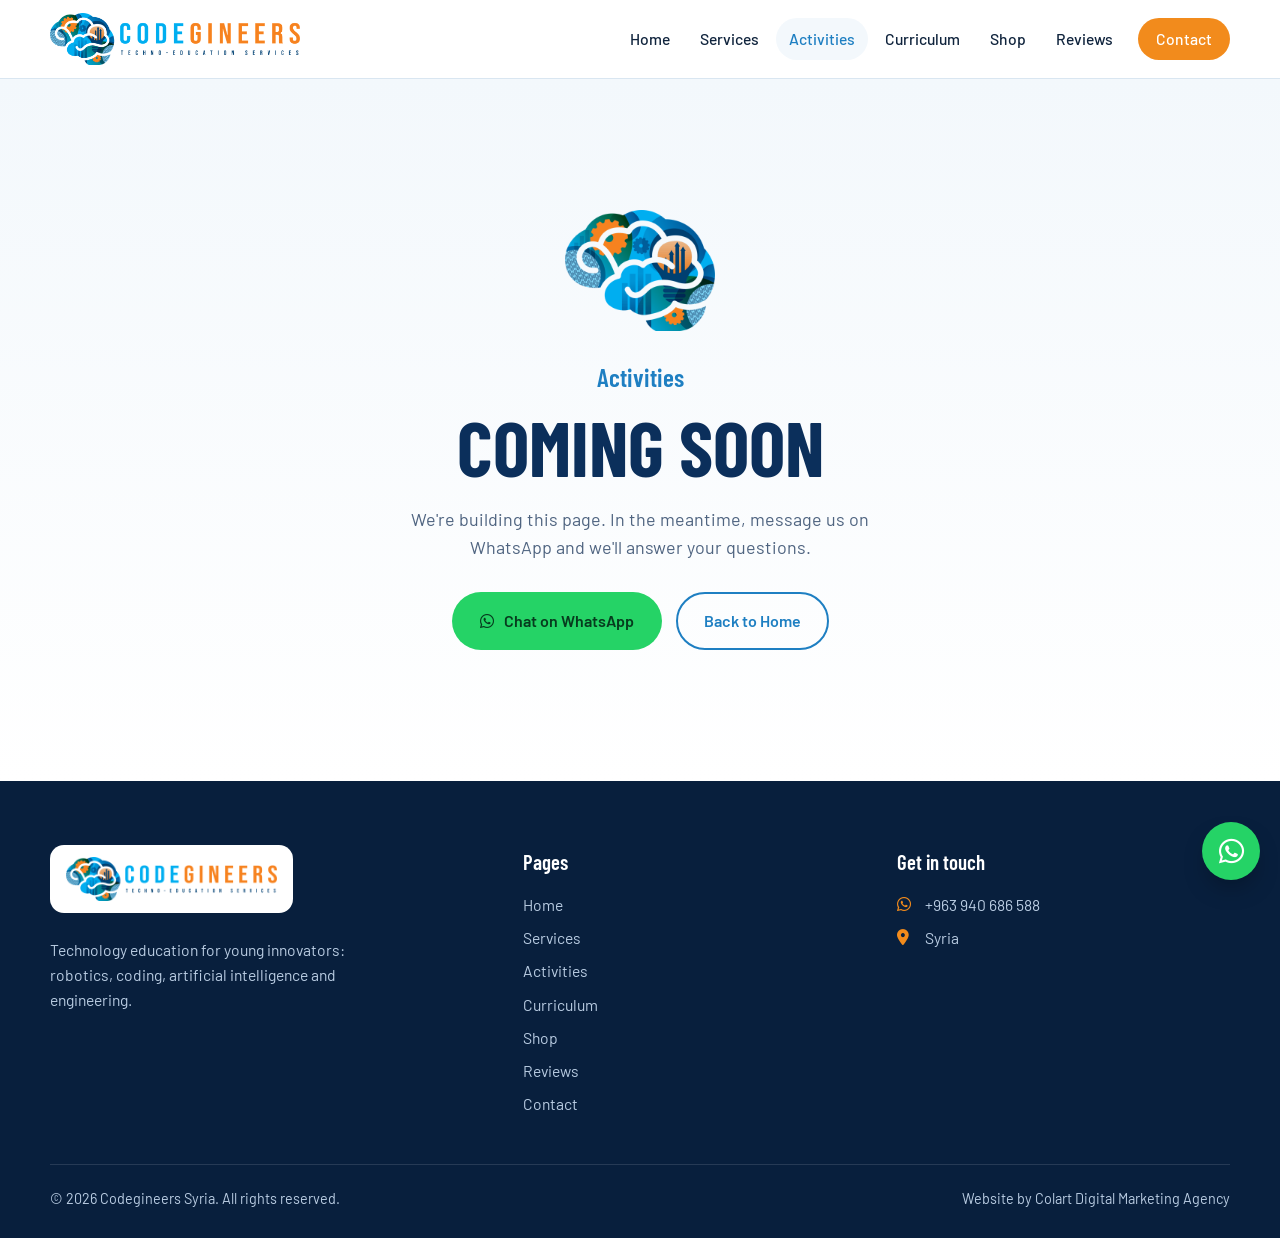
==== activities.html @ 484787dd "Add files via upload" ====
<!DOCTYPE html>
<html lang="en">
<head>
<meta charset="UTF-8">
<meta name="viewport" content="width=device-width, initial-scale=1, viewport-fit=cover">
<title>Activities | Codegineers Syria</title>
<meta name="description" content="Codegineers Syria activities, challenges and workshops">
<meta property="og:title" content="Activities | Codegineers Syria">
<meta property="og:description" content="Codegineers Syria activities, challenges and workshops">
<link rel="canonical" href="https://www.codegineers.codes/activities.html">
<meta property="og:type" content="website">
<meta property="og:url" content="https://www.codegineers.codes/activities.html">
<meta property="og:image" content="https://www.codegineers.codes/assets/logo-full.png">
<meta name="twitter:card" content="summary_large_image">
<meta name="robots" content="noindex, follow">
<meta name="theme-color" content="#0B2F5B">
<link rel="icon" type="image/png" href="assets/favicon.png">
<link rel="preconnect" href="https://fonts.googleapis.com">
<link rel="preconnect" href="https://fonts.gstatic.com" crossorigin>
<link href="https://fonts.googleapis.com/css2?family=Barlow+Condensed:wght@500;600;700&family=Barlow:wght@400;500;600&display=swap" rel="stylesheet">
<link rel="stylesheet" href="https://cdnjs.cloudflare.com/ajax/libs/font-awesome/6.5.1/css/all.min.css">
<link rel="stylesheet" href="style.css">
</head>
<body>
<header class="site-header">
  <nav class="nav wrap" aria-label="Main">
    <a class="nav__logo" href="index.html"><img src="assets/logo-horizontal.png" alt="Codegineers — Techno-Education Services" width="230" height="53"></a>
    <button class="nav__toggle" aria-expanded="false" aria-controls="nav-links" aria-label="Open menu"><i class="fa-solid fa-bars"></i></button>
    <ul class="nav__links" id="nav-links">
      <li><a href="index.html">Home</a></li>
      <li><a href="services.html">Services</a></li>
      <li><a href="activities.html" aria-current="page">Activities</a></li>
      <li><a href="curriculum.html">Curriculum</a></li>
      <li><a href="shop.html">Shop</a></li>
      <li><a href="reviews.html">Reviews</a></li>
      <li><a class="nav__cta" href="contact.html">Contact</a></li>
    </ul>
  </nav>
</header>

<main class="soon">
  <div class="wrap">
    <img class="soon__mark" src="assets/logo-mark.png" alt="" width="150" height="121">
    <span class="soon__page">Activities</span>
    <h1>Coming Soon</h1>
    <p>We're building this page. In the meantime, message us on WhatsApp and we'll answer your questions.</p>
    <div class="soon__actions">
      <a class="btn btn--wa" href="https://wa.me/963940686588" target="_blank" rel="noopener"><i class="fa-brands fa-whatsapp"></i>Chat on WhatsApp</a>
      <a class="btn btn--ghost" href="index.html">Back to Home</a>
    </div>
  </div>
</main>

<footer class="site-footer">
  <div class="wrap">
    <div class="footer__grid">
      <div class="footer__brand">
        <a class="logo-tile" href="index.html"><img src="assets/logo-horizontal.png" alt="Codegineers" width="190" height="44"></a>
        <p>Technology education for young innovators: robotics, coding, artificial intelligence and engineering.</p>
      </div>
      <div>
        <h4>Pages</h4>
        <ul>
          <li><a href="index.html">Home</a></li>
          <li><a href="services.html">Services</a></li>
          <li><a href="activities.html">Activities</a></li>
          <li><a href="curriculum.html">Curriculum</a></li>
          <li><a href="shop.html">Shop</a></li>
          <li><a href="reviews.html">Reviews</a></li>
          <li><a href="contact.html">Contact</a></li>
        </ul>
      </div>
      <div>
        <h4>Get in touch</h4>
        <ul class="footer__contact">
          <li><i class="fa-brands fa-whatsapp"></i><a href="https://wa.me/963940686588" target="_blank" rel="noopener">+963 940 686 588</a></li>
          <li><i class="fa-solid fa-location-dot"></i><span>Syria</span></li>
        </ul>
      </div>
    </div>
    <div class="footer__bottom">
      <span>&copy; <span data-year>2026</span> Codegineers Syria. All rights reserved.</span>
      <span>Website by <a href="https://colartdigitalmarketingagency.com" target="_blank" rel="noopener">Colart Digital Marketing Agency</a></span>
    </div>
  </div>
</footer>

<a class="wa-float" href="https://wa.me/963940686588" target="_blank" rel="noopener" aria-label="Chat on WhatsApp"><i class="fa-brands fa-whatsapp"></i></a>
<script src="main.js"></script>
</body>
</html>
---- style.css ----
/* =========================================================
   Codegineers Syria — shared styles
   Brand colors taken from the Codegineers logo
   ========================================================= */
:root{
  --navy:#0B2F5B;
  --navy-2:#123F75;
  --blue:#1E7FC2;
  --sky:#00A6E6;
  --orange:#F28B1C;
  --orange-dk:#D97409;
  --teal:#0F8C7F;
  --paper:#F3F8FC;
  --white:#FFFFFF;
  --ink:#10243D;
  --muted:#4F6480;
  --line:#D9E6F1;

  --display:"Barlow Condensed","Arial Narrow",Arial,sans-serif;
  --body:"Barlow",system-ui,-apple-system,"Segoe UI",Arial,sans-serif;

  --wrap:1180px;
  --r-lg:28px;
  --r-md:16px;
  --r-sm:10px;
}

*,*::before,*::after{box-sizing:border-box}
html{scroll-behavior:smooth;scroll-padding-top:90px}
body{
  margin:0;font-family:var(--body);font-size:1.0625rem;line-height:1.6;
  color:var(--ink);background:var(--white);
  -webkit-font-smoothing:antialiased;
}
img{max-width:100%;display:block}
a{color:inherit}
h1,h2,h3{font-family:var(--display);line-height:1.05;margin:0;color:var(--navy)}
p{margin:0}
:focus-visible{outline:3px solid var(--orange);outline-offset:3px;border-radius:6px}

.wrap{width:min(var(--wrap),100% - 40px);margin-inline:auto}
.section{padding:clamp(64px,9vw,112px) 0}
.section--paper{background:var(--paper)}

.section-head{max-width:720px;margin-bottom:clamp(36px,5vw,56px)}
.section-head h2{font-size:clamp(2.2rem,4.6vw,3.4rem);font-weight:700;letter-spacing:.01em}
.section-head p{margin-top:16px;color:var(--muted);font-size:1.125rem;max-width:62ch}
.section-head .kicker{
  display:inline-flex;align-items:center;gap:10px;margin-bottom:14px;
  font-weight:600;color:var(--blue);font-size:1rem;
}
.section-head .kicker::before{content:"";width:28px;height:3px;border-radius:3px;background:var(--orange)}
.section-head--center{margin-inline:auto;text-align:center}
.section-head--center p{margin-inline:auto}

/* ---------- Buttons ---------- */
.btn{
  display:inline-flex;align-items:center;justify-content:center;gap:10px;
  padding:14px 26px;border-radius:999px;border:2px solid transparent;
  font-family:var(--body);font-weight:600;font-size:1rem;text-decoration:none;
  cursor:pointer;transition:background .2s,color .2s,border-color .2s,transform .2s;
}
.btn:active{transform:translateY(1px)}
.btn--orange{background:var(--orange);color:#fff}
.btn--orange:hover{background:var(--orange-dk)}
.btn--blue{background:var(--blue);color:#fff}
.btn--blue:hover{background:var(--navy-2)}
.btn--ghost{border-color:var(--blue);color:var(--blue);background:transparent}
.btn--ghost:hover{background:var(--blue);color:#fff}
.btn--white{background:#fff;color:var(--navy)}
.btn--white:hover{background:var(--paper)}
.btn--wa{background:#25D366;color:#073B1E}
.btn--wa:hover{background:#1EBE5A}

/* ---------- Header ---------- */
.site-header{
  position:sticky;top:0;z-index:50;background:rgba(255,255,255,.94);
  backdrop-filter:saturate(1.4) blur(10px);-webkit-backdrop-filter:saturate(1.4) blur(10px);
  border-bottom:1px solid var(--line);
}
.nav{display:flex;align-items:center;justify-content:space-between;gap:20px;height:78px}
.nav__logo img{height:52px;width:auto}
.nav__links{display:flex;align-items:center;gap:4px;list-style:none;margin:0;padding:0}
.nav__links a{
  display:block;padding:8px 13px;border-radius:999px;text-decoration:none;
  font-weight:500;color:var(--ink);font-size:.98rem;transition:background .2s,color .2s;
}
.nav__links a:hover{background:var(--paper);color:var(--blue)}
.nav__links a[aria-current="page"]{color:var(--blue);background:var(--paper)}
.nav__links .nav__cta{background:var(--orange);color:#fff;margin-left:8px;padding-inline:18px}
.nav__links .nav__cta:hover{background:var(--orange-dk);color:#fff}
.nav__toggle{
  display:none;width:46px;height:46px;border:0;border-radius:12px;background:var(--paper);
  color:var(--navy);font-size:1.3rem;cursor:pointer;
}

@media (max-width:1020px){
  .nav__toggle{display:inline-flex;align-items:center;justify-content:center}
  .nav__links{
    position:absolute;top:78px;left:0;right:0;flex-direction:column;align-items:stretch;gap:2px;
    background:#fff;border-bottom:1px solid var(--line);padding:12px 20px 20px;
    display:none;
  }
  .nav__links.is-open{display:flex}
  .nav__links a{padding:12px 14px;border-radius:12px}
  .nav__links .nav__cta{margin:8px 0 0;text-align:center}
  .nav__logo img{height:40px}
}

/* ---------- Photo placeholders ----------
   To replace: swap the <div class="ph ..."> for
   <img class="ph-img ..." src="assets/your-photo.jpg" alt="...">  */
.ph,.ph-img{border-radius:var(--r-lg);width:100%;object-fit:cover}
.ph{
  position:relative;display:grid;place-items:center;text-align:center;
  background:
    repeating-linear-gradient(135deg,rgba(30,127,194,.07) 0 14px,transparent 14px 28px),
    linear-gradient(160deg,#E4F1FA,#CFE6F5);
  color:var(--blue);border:2px dashed rgba(30,127,194,.35);
}
.ph__inner{display:grid;gap:10px;justify-items:center;padding:20px}
.ph__inner i{font-size:2.2rem;opacity:.8}
.ph__inner span{font-weight:600;font-size:.95rem;color:var(--navy-2)}

/* ---------- Hero ---------- */
.hero{
  position:relative;overflow:hidden;
  background:linear-gradient(180deg,var(--paper) 0%,#fff 100%);
  padding:clamp(48px,7vw,96px) 0 clamp(64px,8vw,104px);
}
.hero__grid{display:grid;grid-template-columns:1.05fr .95fr;gap:clamp(32px,5vw,72px);align-items:center}
.hero h1{
  font-size:clamp(3rem,7.4vw,5.6rem);font-weight:700;line-height:.95;letter-spacing:.005em;
  text-transform:uppercase;color:var(--navy);
}
.hero__lede{margin-top:24px;font-size:clamp(1.08rem,1.6vw,1.22rem);color:var(--muted);max-width:56ch}
.hero__actions{display:flex;flex-wrap:wrap;gap:14px;margin-top:34px}
.hero__media{position:relative}
.hero__media .ph,.hero__media .ph-img{aspect-ratio:4/4.4;border-radius:44% 56% 48% 52% / 46% 42% 58% 54%}
.hero__badge{
  position:absolute;display:flex;align-items:center;gap:10px;background:#fff;
  border-radius:999px;padding:10px 18px 10px 10px;box-shadow:0 14px 34px -14px rgba(11,47,91,.35);
  font-weight:600;color:var(--navy);font-size:.95rem;
}
.hero__badge i{
  width:38px;height:38px;border-radius:50%;display:grid;place-items:center;color:#fff;font-size:1rem;
}
.hero__badge--a{left:-12px;bottom:14%}
.hero__badge--a i{background:var(--orange)}
.hero__badge--b{right:-6px;top:10%}
.hero__badge--b i{background:var(--sky)}

/* single page-load sequence */
@media (prefers-reduced-motion:no-preference){
  .hero [data-load]{opacity:0;transform:translateY(18px);animation:rise .8s cubic-bezier(.2,.7,.2,1) forwards}
  .hero [data-load="2"]{animation-delay:.12s}
  .hero [data-load="3"]{animation-delay:.24s}
  .hero [data-load="4"]{animation-delay:.36s}
  .hero [data-load="5"]{animation-delay:.5s}
}
@keyframes rise{to{opacity:1;transform:none}}

@media (max-width:860px){
  .hero__grid{grid-template-columns:1fr}
  .hero__media{max-width:460px;margin-inline:auto;width:100%}
  .hero__badge--a{left:0}
  .hero__badge--b{right:0}
}

/* ---------- Specializations ---------- */
.spec{display:grid;grid-template-columns:repeat(6,1fr);gap:18px;list-style:none;margin:0;padding:0}
.spec li{
  display:grid;justify-items:center;gap:14px;text-align:center;padding:26px 10px;
  border-radius:var(--r-md);background:#fff;border:1px solid var(--line);
}
.spec__icon{
  width:72px;height:72px;border-radius:50%;display:grid;place-items:center;font-size:1.65rem;color:#fff;
}
.spec li:nth-child(3n+1) .spec__icon{background:var(--blue)}
.spec li:nth-child(3n+2) .spec__icon{background:var(--orange)}
.spec li:nth-child(3n+3) .spec__icon{background:var(--teal)}
.spec h3{font-size:1.35rem;font-weight:600;letter-spacing:.01em}
@media (max-width:1020px){.spec{grid-template-columns:repeat(3,1fr)}}
@media (max-width:520px){.spec{grid-template-columns:repeat(2,1fr);gap:12px}}

/* ---------- About ---------- */
.about{display:grid;grid-template-columns:.9fr 1.1fr;gap:clamp(32px,6vw,80px);align-items:center}
.about .ph,.about .ph-img{aspect-ratio:5/6}
.about__text p+p{margin-top:16px}
.about__text p{color:var(--muted);font-size:1.1rem}
.about__text h2{font-size:clamp(2.2rem,4.6vw,3.4rem);margin-bottom:22px}
.highlights{list-style:none;padding:0;margin:30px 0 0;display:grid;grid-template-columns:1fr 1fr;gap:12px}
.highlights li{
  display:flex;align-items:center;gap:12px;padding:14px 16px;border-radius:var(--r-sm);
  background:#fff;border:1px solid var(--line);font-weight:600;color:var(--navy);
}
.highlights i{color:var(--orange);font-size:1.1rem}
@media (max-width:860px){
  .about{grid-template-columns:1fr}
  .about .ph,.about .ph-img{aspect-ratio:16/11}
}
@media (max-width:520px){.highlights{grid-template-columns:1fr}}

/* ---------- Programs ---------- */
.programs{display:grid;grid-template-columns:repeat(3,1fr);gap:20px}
.program{
  position:relative;display:flex;gap:18px;align-items:center;
  padding:28px 26px;border-radius:var(--r-md);background:#fff;border:1px solid var(--line);
  border-top:5px solid var(--c,var(--blue));
}
.program i{
  flex:none;width:54px;height:54px;border-radius:14px;display:grid;place-items:center;font-size:1.35rem;
  color:var(--c,var(--blue));background:color-mix(in srgb,var(--c,var(--blue)) 12%,#fff);
}
.program h3{font-size:1.55rem;font-weight:600}
.programs__foot{margin-top:36px;text-align:center}
@media (max-width:1020px){.programs{grid-template-columns:repeat(2,1fr)}}
@media (max-width:600px){.programs{grid-template-columns:1fr}}

/* ---------- Curriculum: 12-level climb ---------- */
.curr{display:grid;grid-template-columns:.85fr 1.15fr;gap:clamp(32px,5vw,72px);align-items:center}
.curr__text p{color:var(--muted);font-size:1.1rem}
.curr__text p+p{margin-top:16px}
.curr__text h2{font-size:clamp(2.2rem,4.6vw,3.4rem);margin-bottom:22px}
.curr__text .btn{margin-top:30px}

.climb{
  background:var(--navy);border-radius:var(--r-lg);padding:30px 26px 22px;color:#fff;
}
.climb__title{display:flex;align-items:baseline;justify-content:space-between;gap:12px;margin-bottom:22px}
.climb__title strong{font-family:var(--display);font-size:2.4rem;font-weight:700;line-height:1}
.climb__title strong span{color:var(--orange)}
.climb__title em{font-style:normal;color:#A9C4E0;font-size:.95rem}
.climb__bars{
  list-style:none;margin:0;padding:0;display:grid;grid-template-columns:repeat(12,1fr);
  gap:6px;align-items:end;height:240px;
}
.climb__bars li{
  height:calc(14% + var(--i) * 7.2%);border-radius:8px 8px 3px 3px;
  background:color-mix(in srgb,var(--blue) calc(var(--i) * 9%),var(--sky));
  display:flex;align-items:flex-start;justify-content:center;padding-top:8px;
  font-family:var(--display);font-weight:700;font-size:1.05rem;color:#fff;
}
.climb__bars li:last-child{background:var(--orange)}
.climb__ends{display:flex;justify-content:space-between;margin-top:14px;font-weight:600;font-size:.95rem}
.climb__ends span:first-child{color:var(--sky)}
.climb__ends span:last-child{color:var(--orange)}
@media (max-width:860px){.curr{grid-template-columns:1fr}}
@media (max-width:460px){
  .climb{padding:24px 16px 18px}
  .climb__title{flex-direction:column;align-items:flex-start;gap:6px}
  .climb__title strong{font-size:2rem}
  .climb__bars{gap:4px;height:200px}
  .climb__bars li{font-size:.85rem}
}

/* ---------- Activities ---------- */
.acts{display:grid;grid-template-columns:repeat(4,minmax(0,1fr));gap:20px}
.act{display:grid;gap:16px;min-width:0}
.act .ph,.act .ph-img{aspect-ratio:4/3;border-radius:var(--r-md)}
.act__label{display:flex;align-items:center;gap:12px}
.act__label i{
  width:40px;height:40px;border-radius:50%;display:grid;place-items:center;flex:none;
  background:var(--orange);color:#fff;font-size:1rem;
}
.act:nth-child(even) .act__label i{background:var(--blue)}
.act h3{font-size:1.45rem;font-weight:600}
@media (max-width:1020px){.acts{grid-template-columns:repeat(2,minmax(0,1fr))}}
@media (max-width:520px){.acts{grid-template-columns:1fr}}

/* ---------- Why ---------- */
.why{display:grid;grid-template-columns:repeat(4,1fr);gap:0;border-radius:var(--r-lg);overflow:hidden;background:#fff;border:1px solid var(--line)}
.why__item{padding:34px 28px;border-right:1px solid var(--line)}
.why__item:last-child{border-right:0}
.why__item i{font-size:1.8rem;color:var(--blue)}
.why__item:nth-child(even) i{color:var(--orange)}
.why__item h3{font-size:1.6rem;font-weight:600;margin:18px 0 10px}
.why__item p{color:var(--muted)}
@media (max-width:1020px){
  .why{grid-template-columns:1fr 1fr}
  .why__item:nth-child(2){border-right:0}
  .why__item:nth-child(-n+2){border-bottom:1px solid var(--line)}
}
@media (max-width:560px){
  .why{grid-template-columns:1fr}
  .why__item{border-right:0;border-bottom:1px solid var(--line)}
  .why__item:last-child{border-bottom:0}
}

/* ---------- Contact CTA (blue gradient) ---------- */
.cta{
  background:linear-gradient(120deg,var(--navy) 0%,var(--blue) 55%,var(--sky) 100%);
  color:#fff;padding:clamp(64px,9vw,108px) 0;overflow:hidden;
}
.cta__grid{display:grid;grid-template-columns:1.1fr .9fr;gap:clamp(32px,5vw,64px);align-items:center}
.cta .kicker{display:inline-flex;align-items:center;gap:10px;font-weight:600;color:#CFE8F8;margin-bottom:14px}
.cta .kicker::before{content:"";width:28px;height:3px;border-radius:3px;background:var(--orange)}
.cta h2{color:#fff;font-size:clamp(2.4rem,5vw,3.8rem);font-weight:700}
.cta p{margin-top:18px;font-size:1.15rem;color:#E1F0FA;max-width:52ch}
.cta__actions{display:flex;flex-wrap:wrap;gap:14px;margin-top:32px}
.cta .ph{background:rgba(255,255,255,.1);border-color:rgba(255,255,255,.45);color:#fff;aspect-ratio:5/4}
.cta .ph__inner span{color:#fff}
.cta .ph-img{aspect-ratio:5/4}
@media (max-width:860px){.cta__grid{grid-template-columns:1fr}}

/* ---------- Footer ---------- */
.site-footer{background:#081F3D;color:#B9CCE2;padding:64px 0 28px;font-size:.98rem}
.footer__grid{display:grid;grid-template-columns:1.3fr 1fr 1fr;gap:40px}
.footer__brand .logo-tile{
  display:inline-block;background:#fff;border-radius:14px;padding:12px 16px;
}
.footer__brand .logo-tile img{height:44px;width:auto}
.footer__brand p{margin-top:18px;max-width:36ch}
.site-footer h4{font-family:var(--display);font-size:1.3rem;color:#fff;margin:0 0 14px;font-weight:600}
.site-footer ul{list-style:none;margin:0;padding:0;display:grid;gap:8px}
.site-footer a{text-decoration:none;color:#B9CCE2;transition:color .2s}
.site-footer a:hover{color:var(--orange)}
.footer__contact li{display:flex;gap:10px;align-items:center}
.footer__contact i{color:var(--orange);width:18px}
.footer__bottom{
  margin-top:48px;padding-top:22px;border-top:1px solid rgba(255,255,255,.12);
  display:flex;flex-wrap:wrap;justify-content:space-between;gap:12px;font-size:.9rem;
}
@media (max-width:760px){.footer__grid{grid-template-columns:1fr}}

/* ---------- Coming soon pages ---------- */
.soon{
  min-height:calc(100vh - 78px - 120px);display:grid;place-items:center;text-align:center;
  background:linear-gradient(180deg,var(--paper),#fff);padding:80px 0;
}
.soon__mark{width:150px;margin:0 auto 26px}
.soon h1{font-size:clamp(2.8rem,7vw,4.8rem);text-transform:uppercase;font-weight:700}
.soon__page{display:block;color:var(--blue);font-family:var(--display);font-size:1.6rem;font-weight:600;margin-bottom:8px}
.soon p{margin:18px auto 0;color:var(--muted);max-width:48ch;font-size:1.12rem}
.soon__actions{display:flex;flex-wrap:wrap;justify-content:center;gap:14px;margin-top:30px}

/* ---------- Floating WhatsApp ---------- */
.wa-float{
  position:fixed;right:20px;bottom:20px;z-index:60;width:58px;height:58px;border-radius:50%;
  background:#25D366;color:#fff;display:grid;place-items:center;font-size:1.8rem;text-decoration:none;
  box-shadow:0 12px 28px -10px rgba(0,0,0,.45);
}
.wa-float:hover{background:#1EBE5A}

@media (prefers-reduced-motion:reduce){
  html{scroll-behavior:auto}
  *{transition:none!important;animation:none!important}
}
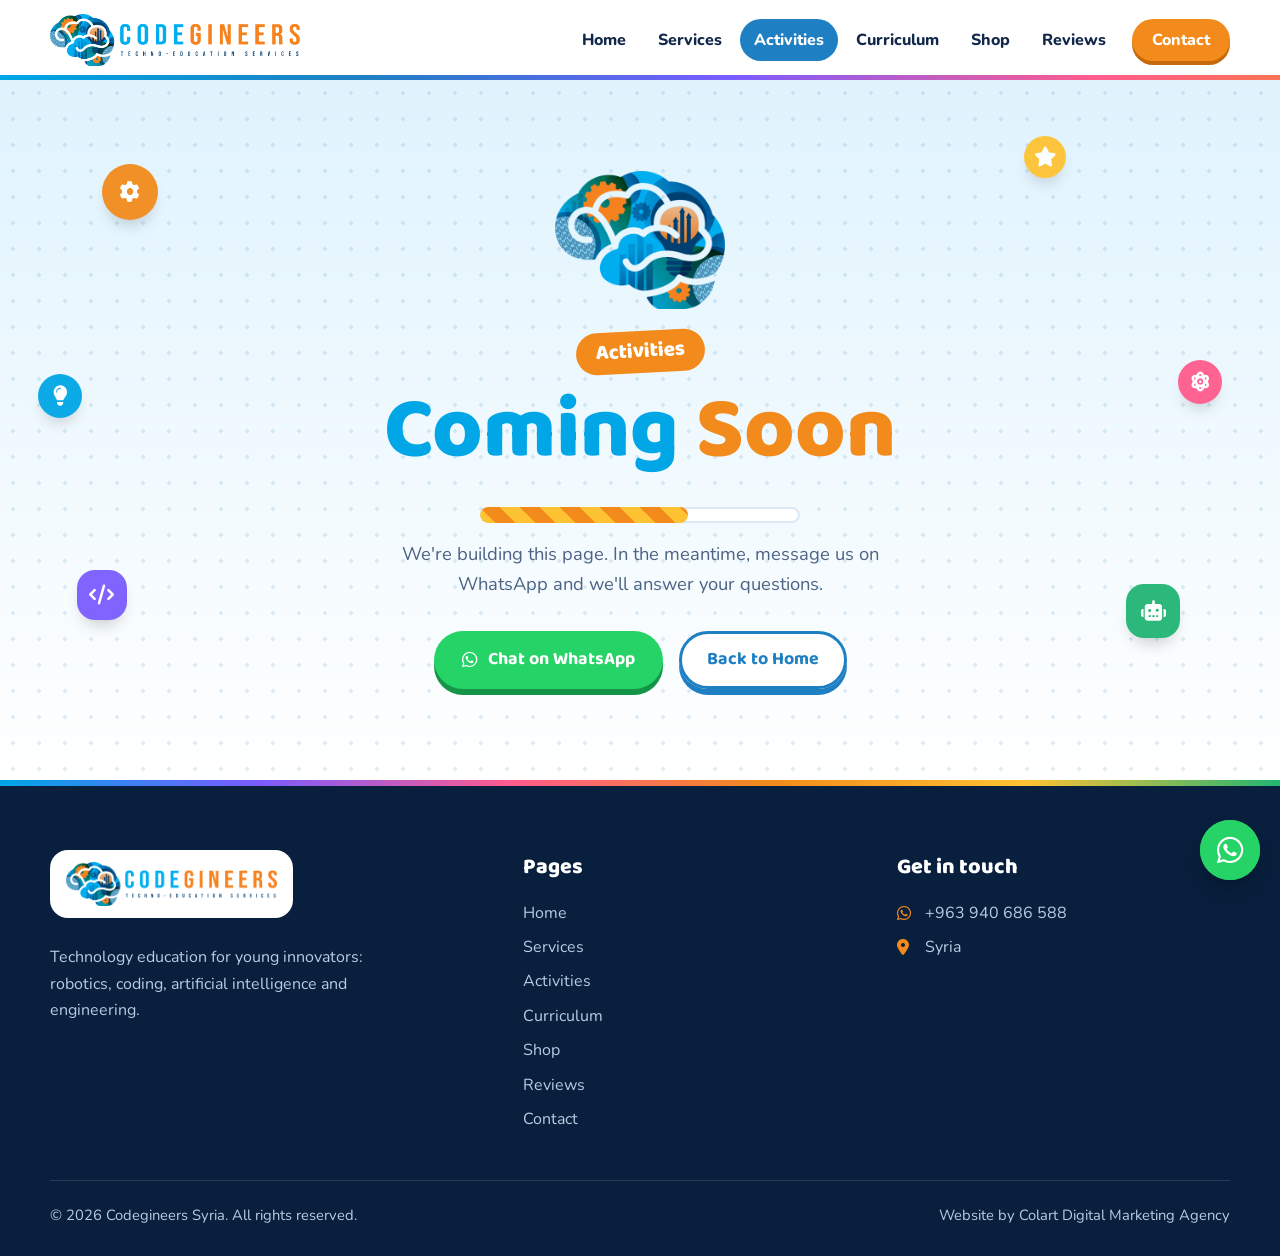
==== commit acc777da: "Add files via upload" ====
--- a/activities.html
+++ b/activities.html
@@ -5,21 +5,22 @@
 <meta name="viewport" content="width=device-width, initial-scale=1, viewport-fit=cover">
 <title>Activities | Codegineers Syria</title>
 <meta name="description" content="Codegineers Syria activities, challenges and workshops">
+<link rel="canonical" href="https://www.codegineers.codes/activities.html">
+<meta name="robots" content="noindex, follow">
+<meta property="og:type" content="website">
 <meta property="og:title" content="Activities | Codegineers Syria">
 <meta property="og:description" content="Codegineers Syria activities, challenges and workshops">
-<link rel="canonical" href="https://www.codegineers.codes/activities.html">
-<meta property="og:type" content="website">
 <meta property="og:url" content="https://www.codegineers.codes/activities.html">
 <meta property="og:image" content="https://www.codegineers.codes/assets/logo-full.png">
 <meta name="twitter:card" content="summary_large_image">
-<meta name="robots" content="noindex, follow">
-<meta name="theme-color" content="#0B2F5B">
+<meta name="theme-color" content="#1E7FC2">
 <link rel="icon" type="image/png" href="assets/favicon.png">
 <link rel="preconnect" href="https://fonts.googleapis.com">
 <link rel="preconnect" href="https://fonts.gstatic.com" crossorigin>
-<link href="https://fonts.googleapis.com/css2?family=Barlow+Condensed:wght@500;600;700&family=Barlow:wght@400;500;600&display=swap" rel="stylesheet">
+<link href="https://fonts.googleapis.com/css2?family=Baloo+2:wght@600;700;800&family=Nunito:wght@400;600;700;800&display=swap" rel="stylesheet">
 <link rel="stylesheet" href="https://cdnjs.cloudflare.com/ajax/libs/font-awesome/6.5.1/css/all.min.css">
 <link rel="stylesheet" href="style.css">
+<script>document.documentElement.classList.add('js')</script>
 </head>
 <body>
 <header class="site-header">
@@ -39,14 +40,17 @@
 </header>
 
 <main class="soon">
+  <div class="dot-grid" aria-hidden="true"></div>
+  <div class="doodles" aria-hidden="true"><span class="doodle doodle--round doodle--spin" style="--c:var(--orange);top:12%;left:8%;--sz:56px;--t:7s;--d:-0s;--r:0deg"><i class="fa-solid fa-gear"></i></span><span class="doodle " style="--c:var(--purple);top:70%;left:6%;--sz:50px;--t:6s;--d:-2s;--r:-10deg"><i class="fa-solid fa-code"></i></span><span class="doodle doodle--round" style="--c:var(--yellow);top:8%;left:80%;--sz:42px;--t:5s;--d:-1s;--r:12deg"><i class="fa-solid fa-star"></i></span><span class="doodle " style="--c:var(--green);top:72%;left:88%;--sz:54px;--t:7s;--d:-3s;--r:8deg"><i class="fa-solid fa-robot"></i></span><span class="doodle doodle--round doodle--spin" style="--c:var(--pink);top:40%;left:92%;--sz:44px;--t:6s;--d:-2s;--r:0deg"><i class="fa-solid fa-atom"></i></span><span class="doodle doodle--round" style="--c:var(--sky);top:42%;left:3%;--sz:44px;--t:8s;--d:-1s;--r:-8deg"><i class="fa-solid fa-lightbulb"></i></span></div>
   <div class="wrap">
-    <img class="soon__mark" src="assets/logo-mark.png" alt="" width="150" height="121">
+    <img class="soon__mark" src="assets/logo-mark.png" alt="" width="170" height="138">
     <span class="soon__page">Activities</span>
-    <h1>Coming Soon</h1>
+    <h1><span class="a">Coming</span> <span class="b">Soon</span></h1>
+    <div class="soon__progress" aria-hidden="true"><span></span></div>
     <p>We're building this page. In the meantime, message us on WhatsApp and we'll answer your questions.</p>
     <div class="soon__actions">
       <a class="btn btn--wa" href="https://wa.me/963940686588" target="_blank" rel="noopener"><i class="fa-brands fa-whatsapp"></i>Chat on WhatsApp</a>
-      <a class="btn btn--ghost" href="index.html">Back to Home</a>
+      <a class="btn btn--outline" href="index.html">Back to Home</a>
     </div>
   </div>
 </main>
--- a/style.css
+++ b/style.css
@@ -1,348 +1,358 @@
 /* =========================================================
-   Codegineers Syria — shared styles
-   Brand colors taken from the Codegineers logo
+   Codegineers Syria — playful kids techno-education theme
+   Brand: logo blue / orange / navy + bright kid accents
    ========================================================= */
 :root{
-  --navy:#0B2F5B;
-  --navy-2:#123F75;
-  --blue:#1E7FC2;
-  --sky:#00A6E6;
-  --orange:#F28B1C;
-  --orange-dk:#D97409;
-  --teal:#0F8C7F;
-  --paper:#F3F8FC;
-  --white:#FFFFFF;
-  --ink:#10243D;
-  --muted:#4F6480;
-  --line:#D9E6F1;
-
-  --display:"Barlow Condensed","Arial Narrow",Arial,sans-serif;
-  --body:"Barlow",system-ui,-apple-system,"Segoe UI",Arial,sans-serif;
-
-  --wrap:1180px;
-  --r-lg:28px;
-  --r-md:16px;
-  --r-sm:10px;
-}
-
+  --navy:#0B2F5B; --navy-2:#123F75;
+  --blue:#1E7FC2; --sky:#00A6E6; --orange:#F28B1C; --teal:#0F8C7F;
+  --yellow:#FFC233; --pink:#FF5C8D; --purple:#7A5CFF; --green:#22B573;
+
+  --sky-t:#E6F6FD; --orange-t:#FFF1E0; --yellow-t:#FFF8DC; --pink-t:#FFEAF1;
+  --purple-t:#EFEBFF; --green-t:#E3F7EE;
+
+  --ink:#12284A; --muted:#4D6385; --line:#DCE8F3;
+  --display:"Baloo 2","Trebuchet MS",system-ui,sans-serif;
+  --body:"Nunito",system-ui,-apple-system,"Segoe UI",Arial,sans-serif;
+  --wrap:1180px; --r-lg:32px; --r-md:22px; --r-sm:14px;
+}
 *,*::before,*::after{box-sizing:border-box}
 html{scroll-behavior:smooth;scroll-padding-top:90px}
-body{
-  margin:0;font-family:var(--body);font-size:1.0625rem;line-height:1.6;
-  color:var(--ink);background:var(--white);
-  -webkit-font-smoothing:antialiased;
-}
+body{margin:0;font-family:var(--body);font-size:1.0625rem;line-height:1.65;color:var(--ink);background:#fff;-webkit-font-smoothing:antialiased;overflow-x:hidden}
 img{max-width:100%;display:block}
 a{color:inherit}
-h1,h2,h3{font-family:var(--display);line-height:1.05;margin:0;color:var(--navy)}
+h1,h2,h3{font-family:var(--display);line-height:1.08;margin:0;color:var(--navy);font-weight:800}
 p{margin:0}
-:focus-visible{outline:3px solid var(--orange);outline-offset:3px;border-radius:6px}
-
-.wrap{width:min(var(--wrap),100% - 40px);margin-inline:auto}
-.section{padding:clamp(64px,9vw,112px) 0}
-.section--paper{background:var(--paper)}
-
-.section-head{max-width:720px;margin-bottom:clamp(36px,5vw,56px)}
-.section-head h2{font-size:clamp(2.2rem,4.6vw,3.4rem);font-weight:700;letter-spacing:.01em}
-.section-head p{margin-top:16px;color:var(--muted);font-size:1.125rem;max-width:62ch}
-.section-head .kicker{
-  display:inline-flex;align-items:center;gap:10px;margin-bottom:14px;
-  font-weight:600;color:var(--blue);font-size:1rem;
-}
-.section-head .kicker::before{content:"";width:28px;height:3px;border-radius:3px;background:var(--orange)}
+:focus-visible{outline:3px solid var(--orange);outline-offset:3px;border-radius:8px}
+
+.wrap{width:min(var(--wrap),100% - 40px);margin-inline:auto;position:relative;z-index:2}
+.section{position:relative;padding:clamp(70px,9vw,120px) 0;overflow:hidden}
+
+.section-head{max-width:740px;margin-bottom:clamp(36px,5vw,56px)}
+.section-head h2,.big-h2{font-size:clamp(2.3rem,4.8vw,3.5rem)}
+.section-head p{margin-top:14px;color:var(--muted);font-size:1.15rem;max-width:62ch}
 .section-head--center{margin-inline:auto;text-align:center}
 .section-head--center p{margin-inline:auto}
-
-/* ---------- Buttons ---------- */
+.tag{
+  display:inline-flex;align-items:center;gap:8px;margin-bottom:14px;padding:6px 16px 6px 8px;
+  border-radius:999px;background:var(--tag-bg,var(--orange-t));color:var(--tag-c,#B85F00);
+  font-weight:800;font-size:.95rem;
+}
+.tag i{width:28px;height:28px;border-radius:50%;display:grid;place-items:center;background:var(--tag-c,var(--orange));color:#fff;font-size:.8rem}
+
+/* ---------- Chunky buttons ---------- */
 .btn{
+  --b:var(--orange);--s:#C46A0A;
   display:inline-flex;align-items:center;justify-content:center;gap:10px;
-  padding:14px 26px;border-radius:999px;border:2px solid transparent;
-  font-family:var(--body);font-weight:600;font-size:1rem;text-decoration:none;
-  cursor:pointer;transition:background .2s,color .2s,border-color .2s,transform .2s;
-}
-.btn:active{transform:translateY(1px)}
-.btn--orange{background:var(--orange);color:#fff}
-.btn--orange:hover{background:var(--orange-dk)}
-.btn--blue{background:var(--blue);color:#fff}
-.btn--blue:hover{background:var(--navy-2)}
-.btn--ghost{border-color:var(--blue);color:var(--blue);background:transparent}
-.btn--ghost:hover{background:var(--blue);color:#fff}
-.btn--white{background:#fff;color:var(--navy)}
-.btn--white:hover{background:var(--paper)}
-.btn--wa{background:#25D366;color:#073B1E}
-.btn--wa:hover{background:#1EBE5A}
+  padding:14px 28px;border-radius:999px;border:0;background:var(--b);color:#fff;
+  font-family:var(--display);font-weight:700;font-size:1.12rem;text-decoration:none;cursor:pointer;
+  box-shadow:0 6px 0 var(--s);transform:translateY(0);transition:transform .15s,box-shadow .15s,filter .2s;
+}
+.btn:hover{transform:translateY(-3px);box-shadow:0 9px 0 var(--s);filter:brightness(1.05)}
+.btn:active{transform:translateY(4px);box-shadow:0 2px 0 var(--s)}
+.btn--blue{--b:var(--blue);--s:#0F5A8E}
+.btn--white{--b:#fff;--s:#BFD6EA;color:var(--navy)}
+.btn--wa{--b:#25D366;--s:#159447;color:#fff}
+.btn--outline{--b:#fff;--s:var(--blue);color:var(--blue);outline:3px solid var(--blue);outline-offset:-3px}
 
 /* ---------- Header ---------- */
-.site-header{
-  position:sticky;top:0;z-index:50;background:rgba(255,255,255,.94);
-  backdrop-filter:saturate(1.4) blur(10px);-webkit-backdrop-filter:saturate(1.4) blur(10px);
-  border-bottom:1px solid var(--line);
-}
-.nav{display:flex;align-items:center;justify-content:space-between;gap:20px;height:78px}
-.nav__logo img{height:52px;width:auto}
+.site-header{position:sticky;top:0;z-index:50;background:rgba(255,255,255,.95);backdrop-filter:blur(10px);-webkit-backdrop-filter:blur(10px)}
+.site-header::after{content:"";position:absolute;left:0;right:0;bottom:0;height:5px;
+  background:linear-gradient(90deg,var(--sky),var(--blue),var(--purple),var(--pink),var(--orange),var(--yellow),var(--green),var(--sky));
+  background-size:200% 100%;animation:slide 8s linear infinite}
+.nav{display:flex;align-items:center;justify-content:space-between;gap:20px;height:80px}
+.nav__logo img{height:52px;width:auto;transition:transform .3s}
+.nav__logo:hover img{transform:rotate(-3deg) scale(1.04)}
 .nav__links{display:flex;align-items:center;gap:4px;list-style:none;margin:0;padding:0}
-.nav__links a{
-  display:block;padding:8px 13px;border-radius:999px;text-decoration:none;
-  font-weight:500;color:var(--ink);font-size:.98rem;transition:background .2s,color .2s;
-}
-.nav__links a:hover{background:var(--paper);color:var(--blue)}
-.nav__links a[aria-current="page"]{color:var(--blue);background:var(--paper)}
-.nav__links .nav__cta{background:var(--orange);color:#fff;margin-left:8px;padding-inline:18px}
-.nav__links .nav__cta:hover{background:var(--orange-dk);color:#fff}
-.nav__toggle{
-  display:none;width:46px;height:46px;border:0;border-radius:12px;background:var(--paper);
-  color:var(--navy);font-size:1.3rem;cursor:pointer;
-}
-
+.nav__links a{display:block;padding:8px 14px;border-radius:999px;text-decoration:none;font-weight:800;color:var(--ink);font-size:1rem;transition:background .2s,color .2s,transform .2s}
+.nav__links a:hover{background:var(--sky-t);color:var(--blue);transform:translateY(-2px)}
+.nav__links a[aria-current="page"]{color:#fff;background:var(--blue)}
+.nav__links .nav__cta{background:var(--orange);color:#fff;margin-left:8px;padding-inline:20px;box-shadow:0 4px 0 #C46A0A}
+.nav__links .nav__cta:hover{background:var(--orange);color:#fff}
+.nav__toggle{display:none;width:48px;height:48px;border:0;border-radius:14px;background:var(--orange);color:#fff;font-size:1.3rem;cursor:pointer;box-shadow:0 4px 0 #C46A0A}
 @media (max-width:1020px){
   .nav__toggle{display:inline-flex;align-items:center;justify-content:center}
-  .nav__links{
-    position:absolute;top:78px;left:0;right:0;flex-direction:column;align-items:stretch;gap:2px;
-    background:#fff;border-bottom:1px solid var(--line);padding:12px 20px 20px;
-    display:none;
-  }
-  .nav__links.is-open{display:flex}
-  .nav__links a{padding:12px 14px;border-radius:12px}
+  .nav__links{position:absolute;top:85px;left:12px;right:12px;flex-direction:column;align-items:stretch;gap:4px;background:#fff;border-radius:22px;padding:14px;box-shadow:0 24px 50px -20px rgba(11,47,91,.4);display:none}
+  .nav__links.is-open{display:flex;animation:pop .3s cubic-bezier(.3,1.5,.6,1)}
+  .nav__links a{padding:12px 16px;border-radius:14px}
   .nav__links .nav__cta{margin:8px 0 0;text-align:center}
-  .nav__logo img{height:40px}
-}
-
-/* ---------- Photo placeholders ----------
-   To replace: swap the <div class="ph ..."> for
-   <img class="ph-img ..." src="assets/your-photo.jpg" alt="...">  */
+  .nav__logo img{height:42px}
+}
+
+/* ---------- Floating doodles ---------- */
+.doodles{position:absolute;inset:0;pointer-events:none;z-index:1}
+.doodle{position:absolute;display:grid;place-items:center;border-radius:18px;color:#fff;font-size:1.25rem;
+  width:var(--sz,52px);height:var(--sz,52px);background:var(--c);opacity:.95;
+  box-shadow:0 10px 20px -10px rgba(0,0,0,.35);animation:float var(--t,6s) ease-in-out infinite;animation-delay:var(--d,0s)}
+.doodle--round{border-radius:50%}
+.doodle--ghost{background:transparent;color:var(--c);box-shadow:none;font-size:var(--fs,2rem)}
+.doodle--spin i{animation:spin 9s linear infinite}
+.dot-grid{position:absolute;inset:0;z-index:0;background-image:radial-gradient(rgba(30,127,194,.14) 2px,transparent 2px);background-size:26px 26px}
+
+/* ---------- Placeholders ---------- */
 .ph,.ph-img{border-radius:var(--r-lg);width:100%;object-fit:cover}
-.ph{
-  position:relative;display:grid;place-items:center;text-align:center;
-  background:
-    repeating-linear-gradient(135deg,rgba(30,127,194,.07) 0 14px,transparent 14px 28px),
-    linear-gradient(160deg,#E4F1FA,#CFE6F5);
-  color:var(--blue);border:2px dashed rgba(30,127,194,.35);
-}
+.ph{position:relative;display:grid;place-items:center;text-align:center;
+  background:repeating-linear-gradient(135deg,rgba(255,255,255,.5) 0 14px,transparent 14px 28px),var(--ph,var(--sky-t));
+  color:var(--phc,var(--blue));border:3px dashed color-mix(in srgb,var(--phc,var(--blue)) 40%,transparent)}
 .ph__inner{display:grid;gap:10px;justify-items:center;padding:20px}
-.ph__inner i{font-size:2.2rem;opacity:.8}
-.ph__inner span{font-weight:600;font-size:.95rem;color:var(--navy-2)}
+.ph__inner i{font-size:2.4rem;opacity:.85}
+.ph__inner span{font-weight:800;font-size:.98rem;color:var(--navy-2)}
 
 /* ---------- Hero ---------- */
-.hero{
-  position:relative;overflow:hidden;
-  background:linear-gradient(180deg,var(--paper) 0%,#fff 100%);
-  padding:clamp(48px,7vw,96px) 0 clamp(64px,8vw,104px);
-}
-.hero__grid{display:grid;grid-template-columns:1.05fr .95fr;gap:clamp(32px,5vw,72px);align-items:center}
-.hero h1{
-  font-size:clamp(3rem,7.4vw,5.6rem);font-weight:700;line-height:.95;letter-spacing:.005em;
-  text-transform:uppercase;color:var(--navy);
-}
-.hero__lede{margin-top:24px;font-size:clamp(1.08rem,1.6vw,1.22rem);color:var(--muted);max-width:56ch}
-.hero__actions{display:flex;flex-wrap:wrap;gap:14px;margin-top:34px}
-.hero__media{position:relative}
-.hero__media .ph,.hero__media .ph-img{aspect-ratio:4/4.4;border-radius:44% 56% 48% 52% / 46% 42% 58% 54%}
-.hero__badge{
-  position:absolute;display:flex;align-items:center;gap:10px;background:#fff;
-  border-radius:999px;padding:10px 18px 10px 10px;box-shadow:0 14px 34px -14px rgba(11,47,91,.35);
-  font-weight:600;color:var(--navy);font-size:.95rem;
-}
-.hero__badge i{
-  width:38px;height:38px;border-radius:50%;display:grid;place-items:center;color:#fff;font-size:1rem;
-}
-.hero__badge--a{left:-12px;bottom:14%}
+.hero{position:relative;overflow:hidden;background:linear-gradient(180deg,#DFF3FD 0%,#F2FAFF 60%,#fff 100%);padding:clamp(50px,7vw,90px) 0 clamp(90px,10vw,130px)}
+.hero__grid{display:grid;grid-template-columns:1.05fr .95fr;gap:clamp(32px,5vw,70px);align-items:center}
+.hero h1{font-size:clamp(3rem,7vw,5.4rem);line-height:.98;letter-spacing:-.01em}
+.hero h1 span{display:block}
+.hero h1 .l1{color:var(--sky)}
+.hero h1 .l2{color:var(--orange)}
+.hero h1 .l3{color:var(--navy)}
+.hero__lede{margin-top:22px;font-size:clamp(1.08rem,1.6vw,1.22rem);color:var(--muted);max-width:56ch}
+.hero__actions{display:flex;flex-wrap:wrap;gap:16px;margin-top:34px}
+.hero__media{position:relative;padding:18px}
+.hero__media::before{content:"";position:absolute;inset:0;border-radius:50%;
+  background:conic-gradient(from 0deg,var(--sky),var(--purple),var(--pink),var(--orange),var(--yellow),var(--green),var(--sky));
+  animation:spin 14s linear infinite;filter:blur(2px);opacity:.9}
+.hero__media::after{content:"";position:absolute;inset:10px;border-radius:50%;background:#fff}
+.hero__media .ph,.hero__media .ph-img{position:relative;z-index:1;aspect-ratio:1;border-radius:50%;--ph:#D6EEFB}
+.hero__badge{position:absolute;z-index:3;display:flex;align-items:center;gap:10px;background:#fff;border-radius:999px;padding:9px 18px 9px 9px;
+  box-shadow:0 16px 30px -14px rgba(11,47,91,.45);font-weight:800;color:var(--navy);font-size:.98rem;animation:bob 3.4s ease-in-out infinite}
+.hero__badge i{width:40px;height:40px;border-radius:50%;display:grid;place-items:center;color:#fff}
+.hero__badge--a{left:-8px;bottom:12%}
 .hero__badge--a i{background:var(--orange)}
-.hero__badge--b{right:-6px;top:10%}
-.hero__badge--b i{background:var(--sky)}
-
-/* single page-load sequence */
+.hero__badge--b{right:-4px;top:8%;animation-delay:-1.7s}
+.hero__badge--b i{background:var(--purple)}
+.hero__badge--c{right:4%;bottom:-2%;animation-delay:-.8s}
+.hero__badge--c i{background:var(--green)}
+.hero__badge--a i{animation:spin 6s linear infinite}
+
 @media (prefers-reduced-motion:no-preference){
-  .hero [data-load]{opacity:0;transform:translateY(18px);animation:rise .8s cubic-bezier(.2,.7,.2,1) forwards}
-  .hero [data-load="2"]{animation-delay:.12s}
-  .hero [data-load="3"]{animation-delay:.24s}
-  .hero [data-load="4"]{animation-delay:.36s}
-  .hero [data-load="5"]{animation-delay:.5s}
-}
-@keyframes rise{to{opacity:1;transform:none}}
-
+  .hero [data-load]{opacity:0;animation:popIn .8s cubic-bezier(.3,1.4,.5,1) forwards}
+  .hero [data-load="2"]{animation-delay:.15s}
+  .hero [data-load="3"]{animation-delay:.3s}
+  .hero [data-load="4"]{animation-delay:.2s}
+}
 @media (max-width:860px){
   .hero__grid{grid-template-columns:1fr}
-  .hero__media{max-width:460px;margin-inline:auto;width:100%}
-  .hero__badge--a{left:0}
-  .hero__badge--b{right:0}
-}
+  .hero__media{max-width:420px;margin-inline:auto;width:100%}
+  .hero__badge{font-size:.88rem}
+  .hero__badge--a{left:0}.hero__badge--b{right:0}
+}
+
+/* ---------- Waves ---------- */
+.wave{position:absolute;left:0;right:0;bottom:-1px;line-height:0;z-index:2}
+.wave svg{width:100%;height:clamp(40px,6vw,80px);display:block}
+
+/* ---------- Ticker ---------- */
+.ticker{background:var(--navy);color:#fff;overflow:hidden;padding:16px 0;transform:rotate(-1.2deg);margin:-14px -10px 0;position:relative;z-index:3}
+.ticker__track{display:flex;gap:44px;width:max-content;animation:marquee 26s linear infinite;font-family:var(--display);font-weight:800;font-size:1.35rem;white-space:nowrap}
+.ticker__track span{display:inline-flex;align-items:center;gap:14px}
+.ticker__track i{color:var(--yellow)}
+.ticker__track span:nth-child(3n+2) i{color:var(--pink)}
+.ticker__track span:nth-child(3n) i{color:var(--sky)}
 
 /* ---------- Specializations ---------- */
 .spec{display:grid;grid-template-columns:repeat(6,1fr);gap:18px;list-style:none;margin:0;padding:0}
-.spec li{
-  display:grid;justify-items:center;gap:14px;text-align:center;padding:26px 10px;
-  border-radius:var(--r-md);background:#fff;border:1px solid var(--line);
-}
-.spec__icon{
-  width:72px;height:72px;border-radius:50%;display:grid;place-items:center;font-size:1.65rem;color:#fff;
-}
-.spec li:nth-child(3n+1) .spec__icon{background:var(--blue)}
-.spec li:nth-child(3n+2) .spec__icon{background:var(--orange)}
-.spec li:nth-child(3n+3) .spec__icon{background:var(--teal)}
-.spec h3{font-size:1.35rem;font-weight:600;letter-spacing:.01em}
+.spec li{display:grid;justify-items:center;gap:14px;text-align:center;padding:28px 10px 24px;border-radius:var(--r-md);background:var(--t);
+  border-bottom:6px solid var(--c);transition:transform .3s cubic-bezier(.3,1.6,.5,1)}
+.spec li:hover{transform:translateY(-8px) rotate(-2deg)}
+.spec li:nth-child(even):hover{transform:translateY(-8px) rotate(2deg)}
+.spec__icon{width:78px;height:78px;border-radius:24px;display:grid;place-items:center;font-size:1.9rem;color:#fff;background:var(--c);
+  box-shadow:0 8px 0 color-mix(in srgb,var(--c) 70%,#000);transform:rotate(-6deg);transition:transform .4s}
+.spec li:nth-child(even) .spec__icon{transform:rotate(6deg)}
+.spec li:hover .spec__icon{animation:wiggle .6s ease}
+.spec h3{font-size:1.25rem;font-weight:800}
 @media (max-width:1020px){.spec{grid-template-columns:repeat(3,1fr)}}
 @media (max-width:520px){.spec{grid-template-columns:repeat(2,1fr);gap:12px}}
 
+/* color helpers */
+.c-blue{--c:var(--sky);--t:var(--sky-t)}
+.c-orange{--c:var(--orange);--t:var(--orange-t)}
+.c-purple{--c:var(--purple);--t:var(--purple-t)}
+.c-green{--c:var(--green);--t:var(--green-t)}
+.c-pink{--c:var(--pink);--t:var(--pink-t)}
+.c-yellow{--c:#F5A800;--t:var(--yellow-t)}
+
 /* ---------- About ---------- */
+.about-sec{background:var(--yellow-t)}
 .about{display:grid;grid-template-columns:.9fr 1.1fr;gap:clamp(32px,6vw,80px);align-items:center}
-.about .ph,.about .ph-img{aspect-ratio:5/6}
+.about__media{position:relative}
+.about__media .ph,.about__media .ph-img{aspect-ratio:5/6;border-radius:40px 120px 40px 120px;--ph:#FFE9B0;--phc:#C98A00;transform:rotate(-2deg)}
+.about__media::before{content:"";position:absolute;inset:18px -18px -18px 18px;border-radius:40px 120px 40px 120px;background:var(--orange);transform:rotate(-2deg);z-index:-1}
+.about__media{z-index:0}
+.about__text p{color:var(--muted);font-size:1.12rem}
 .about__text p+p{margin-top:16px}
-.about__text p{color:var(--muted);font-size:1.1rem}
-.about__text h2{font-size:clamp(2.2rem,4.6vw,3.4rem);margin-bottom:22px}
+.about__text h2{margin-bottom:20px}
 .highlights{list-style:none;padding:0;margin:30px 0 0;display:grid;grid-template-columns:1fr 1fr;gap:12px}
-.highlights li{
-  display:flex;align-items:center;gap:12px;padding:14px 16px;border-radius:var(--r-sm);
-  background:#fff;border:1px solid var(--line);font-weight:600;color:var(--navy);
-}
-.highlights i{color:var(--orange);font-size:1.1rem}
-@media (max-width:860px){
-  .about{grid-template-columns:1fr}
-  .about .ph,.about .ph-img{aspect-ratio:16/11}
-}
+.highlights li{display:flex;align-items:center;gap:12px;padding:14px 16px;border-radius:var(--r-sm);background:#fff;font-weight:800;color:var(--navy);
+  box-shadow:0 5px 0 var(--t);transition:transform .25s}
+.highlights li:hover{transform:translateX(6px)}
+.highlights i{flex:none;width:34px;height:34px;border-radius:50%;display:grid;place-items:center;background:var(--c);color:#fff;font-size:.9rem}
+@media (max-width:860px){.about{grid-template-columns:1fr}.about__media .ph,.about__media .ph-img{aspect-ratio:16/12}}
 @media (max-width:520px){.highlights{grid-template-columns:1fr}}
 
 /* ---------- Programs ---------- */
-.programs{display:grid;grid-template-columns:repeat(3,1fr);gap:20px}
-.program{
-  position:relative;display:flex;gap:18px;align-items:center;
-  padding:28px 26px;border-radius:var(--r-md);background:#fff;border:1px solid var(--line);
-  border-top:5px solid var(--c,var(--blue));
-}
-.program i{
-  flex:none;width:54px;height:54px;border-radius:14px;display:grid;place-items:center;font-size:1.35rem;
-  color:var(--c,var(--blue));background:color-mix(in srgb,var(--c,var(--blue)) 12%,#fff);
-}
-.program h3{font-size:1.55rem;font-weight:600}
-.programs__foot{margin-top:36px;text-align:center}
+.programs{display:grid;grid-template-columns:repeat(3,1fr);gap:22px}
+.program{position:relative;overflow:hidden;display:flex;gap:18px;align-items:center;padding:28px 24px;border-radius:var(--r-md);background:var(--t);
+  border:3px solid transparent;transition:transform .3s cubic-bezier(.3,1.6,.5,1),border-color .3s}
+.program::after{content:"";position:absolute;right:-30px;top:-30px;width:110px;height:110px;border-radius:50%;background:var(--c);opacity:.14;transition:transform .5s}
+.program:hover{transform:translateY(-6px);border-color:var(--c)}
+.program:hover::after{transform:scale(1.6)}
+.program i{flex:none;width:60px;height:60px;border-radius:18px;display:grid;place-items:center;font-size:1.5rem;color:#fff;background:var(--c);
+  box-shadow:0 6px 0 color-mix(in srgb,var(--c) 70%,#000);transition:transform .5s}
+.program:hover i{transform:rotate(360deg)}
+.program h3{font-size:1.45rem;position:relative;z-index:1}
+.programs__foot{margin-top:40px;text-align:center}
 @media (max-width:1020px){.programs{grid-template-columns:repeat(2,1fr)}}
 @media (max-width:600px){.programs{grid-template-columns:1fr}}
 
-/* ---------- Curriculum: 12-level climb ---------- */
-.curr{display:grid;grid-template-columns:.85fr 1.15fr;gap:clamp(32px,5vw,72px);align-items:center}
-.curr__text p{color:var(--muted);font-size:1.1rem}
+/* ---------- Curriculum (navy) ---------- */
+.curr-sec{background:var(--navy);color:#fff}
+.curr-sec .dot-grid{background-image:radial-gradient(rgba(255,255,255,.08) 2px,transparent 2px)}
+.curr{display:grid;grid-template-columns:.9fr 1.1fr;gap:clamp(32px,5vw,70px);align-items:center}
+.curr__text h2{color:#fff;margin-bottom:20px}
+.curr__text p{color:#C5D8EE;font-size:1.12rem}
 .curr__text p+p{margin-top:16px}
-.curr__text h2{font-size:clamp(2.2rem,4.6vw,3.4rem);margin-bottom:22px}
 .curr__text .btn{margin-top:30px}
-
-.climb{
-  background:var(--navy);border-radius:var(--r-lg);padding:30px 26px 22px;color:#fff;
-}
-.climb__title{display:flex;align-items:baseline;justify-content:space-between;gap:12px;margin-bottom:22px}
-.climb__title strong{font-family:var(--display);font-size:2.4rem;font-weight:700;line-height:1}
-.climb__title strong span{color:var(--orange)}
-.climb__title em{font-style:normal;color:#A9C4E0;font-size:.95rem}
-.climb__bars{
-  list-style:none;margin:0;padding:0;display:grid;grid-template-columns:repeat(12,1fr);
-  gap:6px;align-items:end;height:240px;
-}
-.climb__bars li{
-  height:calc(14% + var(--i) * 7.2%);border-radius:8px 8px 3px 3px;
-  background:color-mix(in srgb,var(--blue) calc(var(--i) * 9%),var(--sky));
+.climb{background:rgba(255,255,255,.06);border:2px solid rgba(255,255,255,.12);border-radius:var(--r-lg);padding:30px 26px 22px}
+.climb__title{display:flex;flex-wrap:wrap;align-items:baseline;justify-content:space-between;gap:12px;margin-bottom:26px}
+.climb__title strong{white-space:nowrap;font-family:var(--display);font-size:2.4rem;font-weight:800;line-height:1}
+.climb__title strong span{color:var(--yellow)}
+.climb__title em{white-space:nowrap;font-style:normal;color:#A9C4E0;font-weight:700}
+.climb__bars{list-style:none;margin:0;padding:56px 0 0;display:grid;grid-template-columns:repeat(12,1fr);gap:7px;align-items:end;height:290px;position:relative}
+.climb__bars li{position:relative;height:calc(12% + var(--i) * 7.3%);border-radius:12px 12px 4px 4px;
+  background:hsl(calc(198 - var(--i) * 15) 80% 52%);
   display:flex;align-items:flex-start;justify-content:center;padding-top:8px;
-  font-family:var(--display);font-weight:700;font-size:1.05rem;color:#fff;
-}
-.climb__bars li:last-child{background:var(--orange)}
-.climb__ends{display:flex;justify-content:space-between;margin-top:14px;font-weight:600;font-size:.95rem}
+  font-family:var(--display);font-weight:800;font-size:1.05rem;color:#fff;text-shadow:0 1px 2px rgba(0,0,0,.25);
+  transform-origin:bottom;box-shadow:inset 0 -6px 0 rgba(0,0,0,.15)}
+.climb__bars li:last-child::before{content:"\f544";font-family:"Font Awesome 6 Free";font-weight:900;position:absolute;top:-50px;left:50%;
+  transform:translateX(-50%);font-size:2rem;color:#fff;text-shadow:none;animation:hop 1.4s ease-in-out infinite}
+.climb__ends{display:flex;justify-content:space-between;margin-top:14px;font-family:var(--display);font-weight:800;font-size:1.1rem}
 .climb__ends span:first-child{color:var(--sky)}
 .climb__ends span:last-child{color:var(--orange)}
+@media (prefers-reduced-motion:no-preference){
+  .climb__bars li{transform:scaleY(0);transition:transform .7s cubic-bezier(.3,1.5,.5,1);transition-delay:calc(var(--i) * 70ms)}
+  .climb.is-in .climb__bars li{transform:scaleY(1)}
+}
 @media (max-width:860px){.curr{grid-template-columns:1fr}}
 @media (max-width:460px){
-  .climb{padding:24px 16px 18px}
+  .climb{padding:24px 14px 18px}
   .climb__title{flex-direction:column;align-items:flex-start;gap:6px}
   .climb__title strong{font-size:2rem}
-  .climb__bars{gap:4px;height:200px}
-  .climb__bars li{font-size:.85rem}
+  .climb__bars{gap:4px;height:240px}
+  .climb__bars li{font-size:.82rem;border-radius:8px 8px 3px 3px}
+  .climb__bars li:last-child::before{font-size:1.5rem;top:-40px}
 }
 
 /* ---------- Activities ---------- */
-.acts{display:grid;grid-template-columns:repeat(4,minmax(0,1fr));gap:20px}
-.act{display:grid;gap:16px;min-width:0}
-.act .ph,.act .ph-img{aspect-ratio:4/3;border-radius:var(--r-md)}
-.act__label{display:flex;align-items:center;gap:12px}
-.act__label i{
-  width:40px;height:40px;border-radius:50%;display:grid;place-items:center;flex:none;
-  background:var(--orange);color:#fff;font-size:1rem;
-}
-.act:nth-child(even) .act__label i{background:var(--blue)}
-.act h3{font-size:1.45rem;font-weight:600}
+.acts-sec{background:var(--sky-t)}
+.acts{display:grid;grid-template-columns:repeat(4,minmax(0,1fr));gap:24px}
+.act{min-width:0;background:#fff;border-radius:var(--r-md);padding:12px 12px 18px;box-shadow:0 8px 0 var(--c);transform:rotate(-1.5deg);transition:transform .35s cubic-bezier(.3,1.6,.5,1)}
+.act:nth-child(even){transform:rotate(1.5deg)}
+.act:hover{transform:rotate(0) translateY(-8px) scale(1.03)}
+.act .ph,.act .ph-img{aspect-ratio:4/3;border-radius:16px;--ph:var(--t);--phc:var(--c)}
+.act__label{display:flex;align-items:center;gap:12px;margin-top:16px;padding-inline:6px}
+.act__label i{width:42px;height:42px;border-radius:14px;display:grid;place-items:center;flex:none;background:var(--c);color:#fff}
+.act h3{font-size:1.3rem}
 @media (max-width:1020px){.acts{grid-template-columns:repeat(2,minmax(0,1fr))}}
 @media (max-width:520px){.acts{grid-template-columns:1fr}}
 
 /* ---------- Why ---------- */
-.why{display:grid;grid-template-columns:repeat(4,1fr);gap:0;border-radius:var(--r-lg);overflow:hidden;background:#fff;border:1px solid var(--line)}
-.why__item{padding:34px 28px;border-right:1px solid var(--line)}
-.why__item:last-child{border-right:0}
-.why__item i{font-size:1.8rem;color:var(--blue)}
-.why__item:nth-child(even) i{color:var(--orange)}
-.why__item h3{font-size:1.6rem;font-weight:600;margin:18px 0 10px}
+.why{display:grid;grid-template-columns:repeat(4,1fr);gap:22px}
+.why__item{position:relative;padding:34px 26px 30px;border-radius:var(--r-md);background:var(--t);text-align:center;transition:transform .3s cubic-bezier(.3,1.6,.5,1)}
+.why__item:hover{transform:translateY(-8px)}
+.why__item .ico{width:84px;height:84px;margin:0 auto;border-radius:50%;display:grid;place-items:center;background:var(--c);color:#fff;font-size:2rem;
+  box-shadow:0 0 0 8px #fff,0 0 0 11px var(--c)}
+.why__item:hover .ico{animation:wiggle .6s ease}
+.why__item h3{font-size:1.45rem;margin:24px 0 10px}
 .why__item p{color:var(--muted)}
-@media (max-width:1020px){
-  .why{grid-template-columns:1fr 1fr}
-  .why__item:nth-child(2){border-right:0}
-  .why__item:nth-child(-n+2){border-bottom:1px solid var(--line)}
-}
-@media (max-width:560px){
-  .why{grid-template-columns:1fr}
-  .why__item{border-right:0;border-bottom:1px solid var(--line)}
-  .why__item:last-child{border-bottom:0}
-}
-
-/* ---------- Contact CTA (blue gradient) ---------- */
-.cta{
-  background:linear-gradient(120deg,var(--navy) 0%,var(--blue) 55%,var(--sky) 100%);
-  color:#fff;padding:clamp(64px,9vw,108px) 0;overflow:hidden;
-}
+@media (max-width:1020px){.why{grid-template-columns:1fr 1fr}}
+@media (max-width:560px){.why{grid-template-columns:1fr}}
+
+/* ---------- CTA ---------- */
+.cta{position:relative;overflow:hidden;color:#fff;padding:clamp(80px,10vw,130px) 0;
+  background:linear-gradient(120deg,var(--navy),var(--blue),var(--sky),var(--blue),var(--navy));background-size:300% 300%;animation:shift 14s ease infinite}
 .cta__grid{display:grid;grid-template-columns:1.1fr .9fr;gap:clamp(32px,5vw,64px);align-items:center}
-.cta .kicker{display:inline-flex;align-items:center;gap:10px;font-weight:600;color:#CFE8F8;margin-bottom:14px}
-.cta .kicker::before{content:"";width:28px;height:3px;border-radius:3px;background:var(--orange)}
-.cta h2{color:#fff;font-size:clamp(2.4rem,5vw,3.8rem);font-weight:700}
-.cta p{margin-top:18px;font-size:1.15rem;color:#E1F0FA;max-width:52ch}
-.cta__actions{display:flex;flex-wrap:wrap;gap:14px;margin-top:32px}
-.cta .ph{background:rgba(255,255,255,.1);border-color:rgba(255,255,255,.45);color:#fff;aspect-ratio:5/4}
+.cta .tag{--tag-bg:rgba(255,255,255,.16);--tag-c:var(--orange);color:#fff}
+.cta h2{color:#fff;font-size:clamp(2.4rem,5vw,3.8rem)}
+.cta p{margin-top:18px;font-size:1.18rem;color:#E1F0FA;max-width:52ch}
+.cta__actions{display:flex;flex-wrap:wrap;gap:16px;margin-top:32px}
+.cta__media{position:relative}
+.cta .ph,.cta .ph-img{aspect-ratio:5/4;border-radius:36px;transform:rotate(2deg)}
+.cta .ph{--ph:#2C8FD6;--phc:#fff;border-color:rgba(255,255,255,.6)}
 .cta .ph__inner span{color:#fff}
-.cta .ph-img{aspect-ratio:5/4}
+.cta__media::before{content:"";position:absolute;inset:-14px 14px 14px -14px;border-radius:36px;background:var(--orange);transform:rotate(-3deg)}
 @media (max-width:860px){.cta__grid{grid-template-columns:1fr}}
 
 /* ---------- Footer ---------- */
-.site-footer{background:#081F3D;color:#B9CCE2;padding:64px 0 28px;font-size:.98rem}
+.site-footer{position:relative;background:#081F3D;color:#B9CCE2;padding:70px 0 28px;font-size:1rem}
+.site-footer::before{content:"";position:absolute;top:0;left:0;right:0;height:6px;
+  background:linear-gradient(90deg,var(--sky),var(--purple),var(--pink),var(--orange),var(--yellow),var(--green))}
 .footer__grid{display:grid;grid-template-columns:1.3fr 1fr 1fr;gap:40px}
-.footer__brand .logo-tile{
-  display:inline-block;background:#fff;border-radius:14px;padding:12px 16px;
-}
+.footer__brand .logo-tile{display:inline-block;background:#fff;border-radius:18px;padding:12px 16px}
 .footer__brand .logo-tile img{height:44px;width:auto}
 .footer__brand p{margin-top:18px;max-width:36ch}
-.site-footer h4{font-family:var(--display);font-size:1.3rem;color:#fff;margin:0 0 14px;font-weight:600}
+.site-footer h4{font-family:var(--display);font-size:1.35rem;color:#fff;margin:0 0 14px;font-weight:800}
 .site-footer ul{list-style:none;margin:0;padding:0;display:grid;gap:8px}
-.site-footer a{text-decoration:none;color:#B9CCE2;transition:color .2s}
-.site-footer a:hover{color:var(--orange)}
+.site-footer a{text-decoration:none;color:#B9CCE2;transition:color .2s,padding .2s}
+.site-footer ul a:hover{color:var(--yellow);padding-left:6px}
 .footer__contact li{display:flex;gap:10px;align-items:center}
 .footer__contact i{color:var(--orange);width:18px}
-.footer__bottom{
-  margin-top:48px;padding-top:22px;border-top:1px solid rgba(255,255,255,.12);
-  display:flex;flex-wrap:wrap;justify-content:space-between;gap:12px;font-size:.9rem;
-}
+.footer__bottom{margin-top:48px;padding-top:22px;border-top:1px solid rgba(255,255,255,.12);display:flex;flex-wrap:wrap;justify-content:space-between;gap:12px;font-size:.92rem}
+.footer__bottom a:hover{color:var(--orange)}
 @media (max-width:760px){.footer__grid{grid-template-columns:1fr}}
 
-/* ---------- Coming soon pages ---------- */
-.soon{
-  min-height:calc(100vh - 78px - 120px);display:grid;place-items:center;text-align:center;
-  background:linear-gradient(180deg,var(--paper),#fff);padding:80px 0;
-}
-.soon__mark{width:150px;margin:0 auto 26px}
-.soon h1{font-size:clamp(2.8rem,7vw,4.8rem);text-transform:uppercase;font-weight:700}
-.soon__page{display:block;color:var(--blue);font-family:var(--display);font-size:1.6rem;font-weight:600;margin-bottom:8px}
-.soon p{margin:18px auto 0;color:var(--muted);max-width:48ch;font-size:1.12rem}
-.soon__actions{display:flex;flex-wrap:wrap;justify-content:center;gap:14px;margin-top:30px}
-
-/* ---------- Floating WhatsApp ---------- */
-.wa-float{
-  position:fixed;right:20px;bottom:20px;z-index:60;width:58px;height:58px;border-radius:50%;
-  background:#25D366;color:#fff;display:grid;place-items:center;font-size:1.8rem;text-decoration:none;
-  box-shadow:0 12px 28px -10px rgba(0,0,0,.45);
-}
-.wa-float:hover{background:#1EBE5A}
+/* ---------- Coming soon ---------- */
+.soon{position:relative;overflow:hidden;min-height:calc(100vh - 80px - 120px);display:grid;place-items:center;text-align:center;
+  background:linear-gradient(180deg,#DFF3FD,#fff);padding:90px 0}
+.soon__mark{width:170px;margin:0 auto 22px;animation:bob 3s ease-in-out infinite}
+.soon__page{display:inline-block;background:var(--orange);color:#fff;font-family:var(--display);font-size:1.3rem;font-weight:800;padding:4px 20px;border-radius:999px;margin-bottom:12px;transform:rotate(-3deg)}
+.soon h1{font-size:clamp(3rem,8vw,5.4rem)}
+.soon h1 .a{color:var(--sky)}
+.soon h1 .b{color:var(--orange)}
+.soon p{margin:16px auto 0;color:var(--muted);max-width:46ch;font-size:1.15rem}
+.soon__actions{display:flex;flex-wrap:wrap;justify-content:center;gap:16px;margin-top:32px}
+.soon__progress{width:min(320px,80%);height:16px;margin:28px auto 0;border-radius:999px;background:#fff;box-shadow:inset 0 0 0 2px var(--line);overflow:hidden}
+.soon__progress span{display:block;height:100%;width:65%;border-radius:999px;
+  background:repeating-linear-gradient(45deg,var(--orange) 0 14px,var(--yellow) 14px 28px);background-size:40px 40px;animation:stripes 1s linear infinite}
+
+/* ---------- WhatsApp float ---------- */
+.wa-float{position:fixed;right:20px;bottom:20px;z-index:60;width:60px;height:60px;border-radius:50%;background:#25D366;color:#fff;display:grid;place-items:center;font-size:1.9rem;text-decoration:none;box-shadow:0 12px 28px -10px rgba(0,0,0,.45)}
+.wa-float::before{content:"";position:absolute;inset:0;border-radius:50%;background:#25D366;z-index:-1;animation:ping 2s ease-out infinite}
+
+/* ---------- Scroll reveal ---------- */
+@media (prefers-reduced-motion:no-preference){
+  .js [data-reveal]{opacity:0;translate:0 34px;scale:.94;transition:opacity .6s ease,translate .7s cubic-bezier(.3,1.4,.5,1),scale .7s cubic-bezier(.3,1.4,.5,1),transform .35s cubic-bezier(.3,1.6,.5,1);transition-delay:var(--rd,0s),var(--rd,0s),var(--rd,0s),0s}
+  .js [data-reveal].is-in{opacity:1;translate:none;scale:none}
+}
+
+/* ---------- Keyframes ---------- */
+@keyframes float{0%,100%{transform:translateY(0) rotate(var(--r,0deg))}50%{transform:translateY(-18px) rotate(calc(var(--r,0deg) + 8deg))}}
+@keyframes bob{0%,100%{transform:translateY(0)}50%{transform:translateY(-10px)}}
+@keyframes hop{0%,100%{transform:translate(-50%,0)}40%{transform:translate(-50%,-14px)}60%{transform:translate(-50%,-14px) rotate(8deg)}}
+@keyframes spin{to{transform:rotate(360deg)}}
+@keyframes wiggle{0%,100%{transform:rotate(0)}25%{transform:rotate(-12deg) scale(1.08)}50%{transform:rotate(10deg) scale(1.08)}75%{transform:rotate(-6deg)}}
+@keyframes popIn{0%{opacity:0;transform:translateY(24px) scale(.9)}100%{opacity:1;transform:none}}
+@keyframes pop{0%{opacity:0;transform:scale(.92)}100%{opacity:1;transform:none}}
+@keyframes marquee{to{transform:translateX(-50%)}}
+@keyframes slide{to{background-position:200% 0}}
+@keyframes shift{0%,100%{background-position:0% 50%}50%{background-position:100% 50%}}
+@keyframes ping{0%{transform:scale(1);opacity:.6}100%{transform:scale(1.7);opacity:0}}
+@keyframes stripes{to{background-position:40px 0}}
 
 @media (prefers-reduced-motion:reduce){
   html{scroll-behavior:auto}
-  *{transition:none!important;animation:none!important}
-}
+  *,*::before,*::after{animation:none!important;transition:none!important}
+}
+
+/* calmer doodles on small screens */
+@media (max-width:700px){
+  .doodle{--sz:36px!important;font-size:.95rem;opacity:.35}
+  .doodle:nth-child(n+5){display:none}
+}
+@media (max-width:520px){
+  .acts{grid-template-columns:repeat(2,minmax(0,1fr));gap:16px}
+  .act{padding:8px 8px 12px}
+  .act__label{gap:8px;margin-top:10px;padding-inline:2px}
+  .act__label i{width:32px;height:32px;border-radius:10px;font-size:.85rem}
+  .act h3{font-size:1.02rem}
+  .act .ph__inner span{font-size:.8rem}
+}
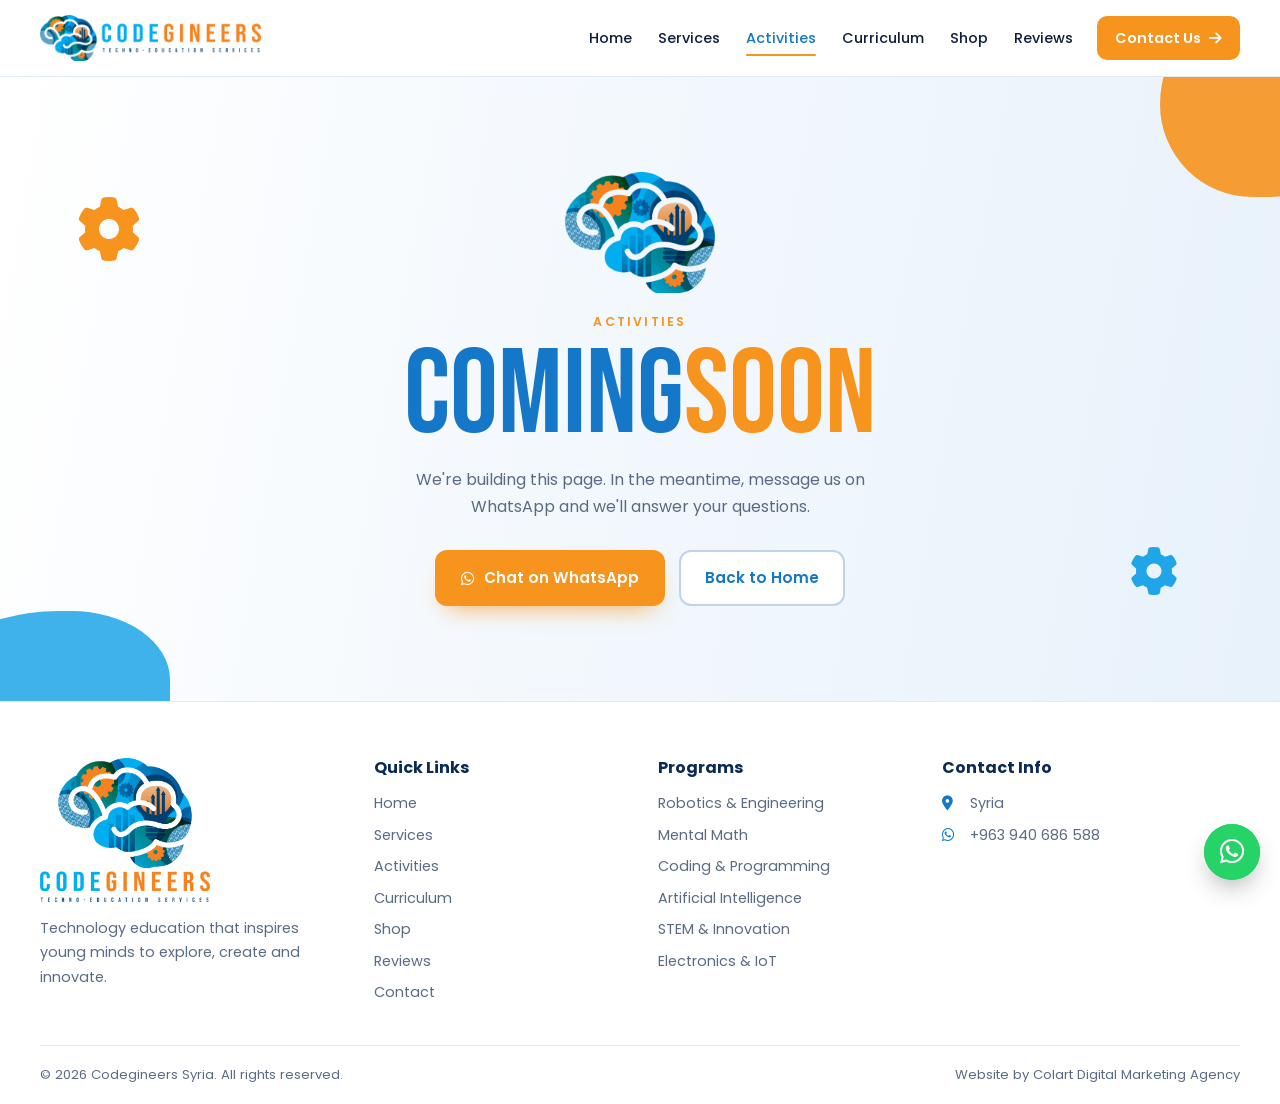
==== commit c5f8eca2: "Add files via upload" ====
--- a/activities.html
+++ b/activities.html
@@ -17,12 +17,13 @@
 <link rel="icon" type="image/png" href="assets/favicon.png">
 <link rel="preconnect" href="https://fonts.googleapis.com">
 <link rel="preconnect" href="https://fonts.gstatic.com" crossorigin>
-<link href="https://fonts.googleapis.com/css2?family=Baloo+2:wght@600;700;800&family=Nunito:wght@400;600;700;800&display=swap" rel="stylesheet">
+<link href="https://fonts.googleapis.com/css2?family=Bebas+Neue&family=Poppins:wght@400;500;600;700&display=swap" rel="stylesheet">
 <link rel="stylesheet" href="https://cdnjs.cloudflare.com/ajax/libs/font-awesome/6.5.1/css/all.min.css">
 <link rel="stylesheet" href="style.css">
 <script>document.documentElement.classList.add('js')</script>
 </head>
 <body>
+<div class="scroll-progress" aria-hidden="true"><span></span></div>
 <header class="site-header">
   <nav class="nav wrap" aria-label="Main">
     <a class="nav__logo" href="index.html"><img src="assets/logo-horizontal.png" alt="Codegineers — Techno-Education Services" width="230" height="53"></a>
@@ -34,23 +35,24 @@
       <li><a href="curriculum.html">Curriculum</a></li>
       <li><a href="shop.html">Shop</a></li>
       <li><a href="reviews.html">Reviews</a></li>
-      <li><a class="nav__cta" href="contact.html">Contact</a></li>
+      <li><a class="nav__cta" href="contact.html">Contact Us <i class="fa-solid fa-arrow-right"></i></a></li>
     </ul>
   </nav>
 </header>
 
 <main class="soon">
-  <div class="dot-grid" aria-hidden="true"></div>
-  <div class="doodles" aria-hidden="true"><span class="doodle doodle--round doodle--spin" style="--c:var(--orange);top:12%;left:8%;--sz:56px;--t:7s;--d:-0s;--r:0deg"><i class="fa-solid fa-gear"></i></span><span class="doodle " style="--c:var(--purple);top:70%;left:6%;--sz:50px;--t:6s;--d:-2s;--r:-10deg"><i class="fa-solid fa-code"></i></span><span class="doodle doodle--round" style="--c:var(--yellow);top:8%;left:80%;--sz:42px;--t:5s;--d:-1s;--r:12deg"><i class="fa-solid fa-star"></i></span><span class="doodle " style="--c:var(--green);top:72%;left:88%;--sz:54px;--t:7s;--d:-3s;--r:8deg"><i class="fa-solid fa-robot"></i></span><span class="doodle doodle--round doodle--spin" style="--c:var(--pink);top:40%;left:92%;--sz:44px;--t:6s;--d:-2s;--r:0deg"><i class="fa-solid fa-atom"></i></span><span class="doodle doodle--round" style="--c:var(--sky);top:42%;left:3%;--sz:44px;--t:8s;--d:-1s;--r:-8deg"><i class="fa-solid fa-lightbulb"></i></span></div>
+  <span class="blob blob--a" aria-hidden="true"></span>
+  <span class="blob blob--b" aria-hidden="true"></span>
+  <span class="gear gear--a" aria-hidden="true"><i class="fa-solid fa-gear"></i></span>
+  <span class="gear gear--b gear--blue" aria-hidden="true"><i class="fa-solid fa-gear"></i></span>
   <div class="wrap">
-    <img class="soon__mark" src="assets/logo-mark.png" alt="" width="170" height="138">
-    <span class="soon__page">Activities</span>
-    <h1><span class="a">Coming</span> <span class="b">Soon</span></h1>
-    <div class="soon__progress" aria-hidden="true"><span></span></div>
+    <img class="soon__mark" src="assets/logo-mark.png" alt="" width="150" height="121">
+    <span class="kicker">Activities</span>
+    <h1><span class="b">COMING </span><span class="o">SOON</span></h1>
     <p>We're building this page. In the meantime, message us on WhatsApp and we'll answer your questions.</p>
     <div class="soon__actions">
-      <a class="btn btn--wa" href="https://wa.me/963940686588" target="_blank" rel="noopener"><i class="fa-brands fa-whatsapp"></i>Chat on WhatsApp</a>
-      <a class="btn btn--outline" href="index.html">Back to Home</a>
+      <a class="btn btn--orange" href="https://wa.me/963940686588" target="_blank" rel="noopener"><i class="fa-brands fa-whatsapp"></i>Chat on WhatsApp</a>
+      <a class="btn btn--line" href="index.html">Back to Home</a>
     </div>
   </div>
 </main>
@@ -59,11 +61,11 @@
   <div class="wrap">
     <div class="footer__grid">
       <div class="footer__brand">
-        <a class="logo-tile" href="index.html"><img src="assets/logo-horizontal.png" alt="Codegineers" width="190" height="44"></a>
-        <p>Technology education for young innovators: robotics, coding, artificial intelligence and engineering.</p>
+        <a href="index.html"><img src="assets/logo-full.png" alt="Codegineers — Techno-Education Services" width="170" height="144"></a>
+        <p>Technology education that inspires young minds to explore, create and innovate.</p>
       </div>
       <div>
-        <h4>Pages</h4>
+        <h4>Quick Links</h4>
         <ul>
           <li><a href="index.html">Home</a></li>
           <li><a href="services.html">Services</a></li>
@@ -75,10 +77,21 @@
         </ul>
       </div>
       <div>
-        <h4>Get in touch</h4>
+        <h4>Programs</h4>
+        <ul>
+          <li><a href="services.html">Robotics &amp; Engineering</a></li>
+          <li><a href="services.html">Mental Math</a></li>
+          <li><a href="services.html">Coding &amp; Programming</a></li>
+          <li><a href="services.html">Artificial Intelligence</a></li>
+          <li><a href="services.html">STEM &amp; Innovation</a></li>
+          <li><a href="services.html">Electronics &amp; IoT</a></li>
+        </ul>
+      </div>
+      <div>
+        <h4>Contact Info</h4>
         <ul class="footer__contact">
+          <li><i class="fa-solid fa-location-dot"></i><span>Syria</span></li>
           <li><i class="fa-brands fa-whatsapp"></i><a href="https://wa.me/963940686588" target="_blank" rel="noopener">+963 940 686 588</a></li>
-          <li><i class="fa-solid fa-location-dot"></i><span>Syria</span></li>
         </ul>
       </div>
     </div>
@@ -89,6 +102,7 @@
   </div>
 </footer>
 
+<button class="to-top" aria-label="Back to top"><i class="fa-solid fa-arrow-up"></i></button>
 <a class="wa-float" href="https://wa.me/963940686588" target="_blank" rel="noopener" aria-label="Chat on WhatsApp"><i class="fa-brands fa-whatsapp"></i></a>
 <script src="main.js"></script>
 </body>
--- a/style.css
+++ b/style.css
@@ -1,358 +1,468 @@
 /* =========================================================
-   Codegineers Syria — playful kids techno-education theme
-   Brand: logo blue / orange / navy + bright kid accents
+   Codegineers Syria — layout based on the approved UI/UX mockup
    ========================================================= */
 :root{
-  --navy:#0B2F5B; --navy-2:#123F75;
-  --blue:#1E7FC2; --sky:#00A6E6; --orange:#F28B1C; --teal:#0F8C7F;
-  --yellow:#FFC233; --pink:#FF5C8D; --purple:#7A5CFF; --green:#22B573;
-
-  --sky-t:#E6F6FD; --orange-t:#FFF1E0; --yellow-t:#FFF8DC; --pink-t:#FFEAF1;
-  --purple-t:#EFEBFF; --green-t:#E3F7EE;
-
-  --ink:#12284A; --muted:#4D6385; --line:#DCE8F3;
-  --display:"Baloo 2","Trebuchet MS",system-ui,sans-serif;
-  --body:"Nunito",system-ui,-apple-system,"Segoe UI",Arial,sans-serif;
-  --wrap:1180px; --r-lg:32px; --r-md:22px; --r-sm:14px;
+  --navy:#0B2B57; --blue:#1477C8; --blue-2:#0D5FA8; --sky:#1FA5E8;
+  --orange:#F7941D; --orange-2:#E07A00; --green:#18A77A; --purple:#7B4DE0;
+  --bg:#F5F8FC; --card:#FFFFFF; --ink:#0F1F3A; --muted:#5A6B85; --line:#E3EAF3;
+  --display:"Bebas Neue","Arial Narrow",Impact,sans-serif;
+  --body:"Poppins",system-ui,-apple-system,"Segoe UI",Arial,sans-serif;
+  --wrap:1200px; --r-xl:30px; --r-lg:22px; --r-md:16px; --r-sm:12px;
+  --shadow:0 18px 40px -22px rgba(11,43,87,.35);
 }
 *,*::before,*::after{box-sizing:border-box}
 html{scroll-behavior:smooth;scroll-padding-top:90px}
-body{margin:0;font-family:var(--body);font-size:1.0625rem;line-height:1.65;color:var(--ink);background:#fff;-webkit-font-smoothing:antialiased;overflow-x:hidden}
+body{margin:0;font-family:var(--body);font-size:1rem;line-height:1.7;color:var(--ink);background:#fff;-webkit-font-smoothing:antialiased;overflow-x:hidden}
 img{max-width:100%;display:block}
 a{color:inherit}
-h1,h2,h3{font-family:var(--display);line-height:1.08;margin:0;color:var(--navy);font-weight:800}
+h1,h2,h3,h4{margin:0;line-height:1.2;color:var(--navy);font-weight:700}
 p{margin:0}
 :focus-visible{outline:3px solid var(--orange);outline-offset:3px;border-radius:8px}
-
 .wrap{width:min(var(--wrap),100% - 40px);margin-inline:auto;position:relative;z-index:2}
-.section{position:relative;padding:clamp(70px,9vw,120px) 0;overflow:hidden}
-
-.section-head{max-width:740px;margin-bottom:clamp(36px,5vw,56px)}
-.section-head h2,.big-h2{font-size:clamp(2.3rem,4.8vw,3.5rem)}
-.section-head p{margin-top:14px;color:var(--muted);font-size:1.15rem;max-width:62ch}
-.section-head--center{margin-inline:auto;text-align:center}
-.section-head--center p{margin-inline:auto}
-.tag{
-  display:inline-flex;align-items:center;gap:8px;margin-bottom:14px;padding:6px 16px 6px 8px;
-  border-radius:999px;background:var(--tag-bg,var(--orange-t));color:var(--tag-c,#B85F00);
-  font-weight:800;font-size:.95rem;
-}
-.tag i{width:28px;height:28px;border-radius:50%;display:grid;place-items:center;background:var(--tag-c,var(--orange));color:#fff;font-size:.8rem}
-
-/* ---------- Chunky buttons ---------- */
-.btn{
-  --b:var(--orange);--s:#C46A0A;
-  display:inline-flex;align-items:center;justify-content:center;gap:10px;
-  padding:14px 28px;border-radius:999px;border:0;background:var(--b);color:#fff;
-  font-family:var(--display);font-weight:700;font-size:1.12rem;text-decoration:none;cursor:pointer;
-  box-shadow:0 6px 0 var(--s);transform:translateY(0);transition:transform .15s,box-shadow .15s,filter .2s;
-}
-.btn:hover{transform:translateY(-3px);box-shadow:0 9px 0 var(--s);filter:brightness(1.05)}
-.btn:active{transform:translateY(4px);box-shadow:0 2px 0 var(--s)}
-.btn--blue{--b:var(--blue);--s:#0F5A8E}
-.btn--white{--b:#fff;--s:#BFD6EA;color:var(--navy)}
-.btn--wa{--b:#25D366;--s:#159447;color:#fff}
-.btn--outline{--b:#fff;--s:var(--blue);color:var(--blue);outline:3px solid var(--blue);outline-offset:-3px}
+.section{position:relative;padding:clamp(64px,8vw,104px) 0}
+.section--bg{background:var(--bg)}
+
+/* labels + headings (per mockup) */
+.kicker{display:block;font-size:.78rem;font-weight:600;letter-spacing:.18em;text-transform:uppercase;color:var(--orange);margin-bottom:10px}
+.h2{font-size:clamp(1.8rem,3.4vw,2.5rem);font-weight:700;letter-spacing:-.01em}
+.lead{margin-top:14px;color:var(--muted);max-width:60ch}
+.head-row{display:flex;align-items:flex-end;justify-content:space-between;gap:24px;margin-bottom:40px}
+.head-center{text-align:center;max-width:720px;margin:0 auto 44px}
+.head-center .lead{margin-inline:auto}
+
+/* buttons */
+.btn{display:inline-flex;align-items:center;justify-content:center;gap:10px;padding:13px 24px;border-radius:12px;border:2px solid transparent;
+  font-family:var(--body);font-weight:600;font-size:.95rem;text-decoration:none;cursor:pointer;white-space:nowrap;
+  transition:transform .2s,background .2s,color .2s,box-shadow .2s,border-color .2s}
+.btn i.fa-arrow-right{transition:transform .2s;font-size:.85em}
+.btn:hover i.fa-arrow-right{transform:translateX(4px)}
+.btn:hover{transform:translateY(-2px)}
+.btn--orange{background:var(--orange);color:#fff;box-shadow:0 12px 24px -12px rgba(247,148,29,.8)}
+.btn--orange:hover{background:var(--orange-2)}
+.btn--blue{background:var(--blue);color:#fff;box-shadow:0 12px 24px -12px rgba(20,119,200,.8)}
+.btn--blue:hover{background:var(--blue-2)}
+.btn--line{border-color:#BFD3EA;color:var(--blue);background:#fff}
+.btn--line:hover{border-color:var(--blue)}
+.btn--ghost-white{border-color:rgba(255,255,255,.7);color:#fff;background:transparent}
+.btn--ghost-white:hover{background:#fff;color:var(--blue)}
 
 /* ---------- Header ---------- */
-.site-header{position:sticky;top:0;z-index:50;background:rgba(255,255,255,.95);backdrop-filter:blur(10px);-webkit-backdrop-filter:blur(10px)}
-.site-header::after{content:"";position:absolute;left:0;right:0;bottom:0;height:5px;
-  background:linear-gradient(90deg,var(--sky),var(--blue),var(--purple),var(--pink),var(--orange),var(--yellow),var(--green),var(--sky));
-  background-size:200% 100%;animation:slide 8s linear infinite}
-.nav{display:flex;align-items:center;justify-content:space-between;gap:20px;height:80px}
-.nav__logo img{height:52px;width:auto;transition:transform .3s}
-.nav__logo:hover img{transform:rotate(-3deg) scale(1.04)}
-.nav__links{display:flex;align-items:center;gap:4px;list-style:none;margin:0;padding:0}
-.nav__links a{display:block;padding:8px 14px;border-radius:999px;text-decoration:none;font-weight:800;color:var(--ink);font-size:1rem;transition:background .2s,color .2s,transform .2s}
-.nav__links a:hover{background:var(--sky-t);color:var(--blue);transform:translateY(-2px)}
-.nav__links a[aria-current="page"]{color:#fff;background:var(--blue)}
-.nav__links .nav__cta{background:var(--orange);color:#fff;margin-left:8px;padding-inline:20px;box-shadow:0 4px 0 #C46A0A}
-.nav__links .nav__cta:hover{background:var(--orange);color:#fff}
-.nav__toggle{display:none;width:48px;height:48px;border:0;border-radius:14px;background:var(--orange);color:#fff;font-size:1.3rem;cursor:pointer;box-shadow:0 4px 0 #C46A0A}
+.site-header{position:sticky;top:0;z-index:50;background:rgba(255,255,255,.96);backdrop-filter:blur(10px);-webkit-backdrop-filter:blur(10px);border-bottom:1px solid var(--line)}
+.nav{display:flex;align-items:center;justify-content:space-between;gap:20px;height:76px}
+.nav__logo img{height:46px;width:auto}
+.nav__links{display:flex;align-items:center;gap:2px;list-style:none;margin:0;padding:0}
+.nav__links a{position:relative;display:block;padding:8px 12px;text-decoration:none;font-weight:500;font-size:.9rem;color:var(--ink);transition:color .2s}
+.nav__links a::after{content:"";position:absolute;left:12px;right:12px;bottom:2px;height:2px;border-radius:2px;background:var(--orange);transform:scaleX(0);transition:transform .25s}
+.nav__links a:hover{color:var(--blue)}
+.nav__links a:hover::after,.nav__links a[aria-current="page"]::after{transform:scaleX(1)}
+.nav__links a[aria-current="page"]{color:var(--blue)}
+.nav__links .nav__cta{margin-left:10px;background:var(--orange);color:#fff;border-radius:10px;padding:10px 18px;font-weight:600;display:inline-flex;gap:8px;align-items:center}
+.nav__links .nav__cta::after{display:none}
+.nav__links .nav__cta:hover{background:var(--orange-2);color:#fff}
+.nav__toggle{display:none;width:46px;height:46px;border:0;border-radius:12px;background:var(--bg);color:var(--navy);font-size:1.25rem;cursor:pointer}
 @media (max-width:1020px){
   .nav__toggle{display:inline-flex;align-items:center;justify-content:center}
-  .nav__links{position:absolute;top:85px;left:12px;right:12px;flex-direction:column;align-items:stretch;gap:4px;background:#fff;border-radius:22px;padding:14px;box-shadow:0 24px 50px -20px rgba(11,47,91,.4);display:none}
-  .nav__links.is-open{display:flex;animation:pop .3s cubic-bezier(.3,1.5,.6,1)}
-  .nav__links a{padding:12px 16px;border-radius:14px}
-  .nav__links .nav__cta{margin:8px 0 0;text-align:center}
-  .nav__logo img{height:42px}
-}
-
-/* ---------- Floating doodles ---------- */
-.doodles{position:absolute;inset:0;pointer-events:none;z-index:1}
-.doodle{position:absolute;display:grid;place-items:center;border-radius:18px;color:#fff;font-size:1.25rem;
-  width:var(--sz,52px);height:var(--sz,52px);background:var(--c);opacity:.95;
-  box-shadow:0 10px 20px -10px rgba(0,0,0,.35);animation:float var(--t,6s) ease-in-out infinite;animation-delay:var(--d,0s)}
-.doodle--round{border-radius:50%}
-.doodle--ghost{background:transparent;color:var(--c);box-shadow:none;font-size:var(--fs,2rem)}
-.doodle--spin i{animation:spin 9s linear infinite}
-.dot-grid{position:absolute;inset:0;z-index:0;background-image:radial-gradient(rgba(30,127,194,.14) 2px,transparent 2px);background-size:26px 26px}
-
-/* ---------- Placeholders ---------- */
-.ph,.ph-img{border-radius:var(--r-lg);width:100%;object-fit:cover}
-.ph{position:relative;display:grid;place-items:center;text-align:center;
-  background:repeating-linear-gradient(135deg,rgba(255,255,255,.5) 0 14px,transparent 14px 28px),var(--ph,var(--sky-t));
-  color:var(--phc,var(--blue));border:3px dashed color-mix(in srgb,var(--phc,var(--blue)) 40%,transparent)}
-.ph__inner{display:grid;gap:10px;justify-items:center;padding:20px}
-.ph__inner i{font-size:2.4rem;opacity:.85}
-.ph__inner span{font-weight:800;font-size:.98rem;color:var(--navy-2)}
+  .nav__links{position:absolute;top:76px;left:0;right:0;flex-direction:column;align-items:stretch;background:#fff;border-bottom:1px solid var(--line);padding:10px 20px 20px;display:none;box-shadow:var(--shadow)}
+  .nav__links.is-open{display:flex}
+  .nav__links a{padding:12px 6px;border-bottom:1px solid var(--line)}
+  .nav__links a::after{display:none}
+  .nav__links .nav__cta{margin:12px 0 0;justify-content:center;border:0}
+  .nav__logo img{height:40px}
+}
+
+/* ---------- Photo placeholders ---------- */
+.ph,.ph-img{width:100%;height:100%;object-fit:cover;border-radius:inherit}
+.ph{display:grid;place-items:center;text-align:center;color:var(--blue);
+  background:repeating-linear-gradient(135deg,rgba(255,255,255,.45) 0 12px,transparent 12px 24px),linear-gradient(150deg,#DCEBF8,#C3DCF2)}
+.ph__inner{display:grid;gap:8px;justify-items:center;padding:14px}
+.ph__inner i{font-size:2rem;opacity:.75}
+.ph__inner span{font-weight:600;font-size:.85rem;color:var(--blue-2)}
+
+/* decorative gears + blobs */
+.gear{position:absolute;color:var(--orange);pointer-events:none;z-index:1}
+.gear i{animation:spin 14s linear infinite}
+.gear--blue{color:var(--sky)}
+.blob{position:absolute;border-radius:50%;pointer-events:none;z-index:0;filter:blur(0)}
 
 /* ---------- Hero ---------- */
-.hero{position:relative;overflow:hidden;background:linear-gradient(180deg,#DFF3FD 0%,#F2FAFF 60%,#fff 100%);padding:clamp(50px,7vw,90px) 0 clamp(90px,10vw,130px)}
-.hero__grid{display:grid;grid-template-columns:1.05fr .95fr;gap:clamp(32px,5vw,70px);align-items:center}
-.hero h1{font-size:clamp(3rem,7vw,5.4rem);line-height:.98;letter-spacing:-.01em}
-.hero h1 span{display:block}
-.hero h1 .l1{color:var(--sky)}
-.hero h1 .l2{color:var(--orange)}
-.hero h1 .l3{color:var(--navy)}
-.hero__lede{margin-top:22px;font-size:clamp(1.08rem,1.6vw,1.22rem);color:var(--muted);max-width:56ch}
-.hero__actions{display:flex;flex-wrap:wrap;gap:16px;margin-top:34px}
-.hero__media{position:relative;padding:18px}
-.hero__media::before{content:"";position:absolute;inset:0;border-radius:50%;
-  background:conic-gradient(from 0deg,var(--sky),var(--purple),var(--pink),var(--orange),var(--yellow),var(--green),var(--sky));
-  animation:spin 14s linear infinite;filter:blur(2px);opacity:.9}
-.hero__media::after{content:"";position:absolute;inset:10px;border-radius:50%;background:#fff}
-.hero__media .ph,.hero__media .ph-img{position:relative;z-index:1;aspect-ratio:1;border-radius:50%;--ph:#D6EEFB}
-.hero__badge{position:absolute;z-index:3;display:flex;align-items:center;gap:10px;background:#fff;border-radius:999px;padding:9px 18px 9px 9px;
-  box-shadow:0 16px 30px -14px rgba(11,47,91,.45);font-weight:800;color:var(--navy);font-size:.98rem;animation:bob 3.4s ease-in-out infinite}
-.hero__badge i{width:40px;height:40px;border-radius:50%;display:grid;place-items:center;color:#fff}
-.hero__badge--a{left:-8px;bottom:12%}
-.hero__badge--a i{background:var(--orange)}
-.hero__badge--b{right:-4px;top:8%;animation-delay:-1.7s}
-.hero__badge--b i{background:var(--purple)}
-.hero__badge--c{right:4%;bottom:-2%;animation-delay:-.8s}
-.hero__badge--c i{background:var(--green)}
-.hero__badge--a i{animation:spin 6s linear infinite}
-
-@media (prefers-reduced-motion:no-preference){
-  .hero [data-load]{opacity:0;animation:popIn .8s cubic-bezier(.3,1.4,.5,1) forwards}
-  .hero [data-load="2"]{animation-delay:.15s}
-  .hero [data-load="3"]{animation-delay:.3s}
-  .hero [data-load="4"]{animation-delay:.2s}
-}
-@media (max-width:860px){
-  .hero__grid{grid-template-columns:1fr}
-  .hero__media{max-width:420px;margin-inline:auto;width:100%}
-  .hero__badge{font-size:.88rem}
-  .hero__badge--a{left:0}.hero__badge--b{right:0}
-}
-
-/* ---------- Waves ---------- */
-.wave{position:absolute;left:0;right:0;bottom:-1px;line-height:0;z-index:2}
-.wave svg{width:100%;height:clamp(40px,6vw,80px);display:block}
-
-/* ---------- Ticker ---------- */
-.ticker{background:var(--navy);color:#fff;overflow:hidden;padding:16px 0;transform:rotate(-1.2deg);margin:-14px -10px 0;position:relative;z-index:3}
-.ticker__track{display:flex;gap:44px;width:max-content;animation:marquee 26s linear infinite;font-family:var(--display);font-weight:800;font-size:1.35rem;white-space:nowrap}
-.ticker__track span{display:inline-flex;align-items:center;gap:14px}
-.ticker__track i{color:var(--yellow)}
-.ticker__track span:nth-child(3n+2) i{color:var(--pink)}
-.ticker__track span:nth-child(3n) i{color:var(--sky)}
-
-/* ---------- Specializations ---------- */
-.spec{display:grid;grid-template-columns:repeat(6,1fr);gap:18px;list-style:none;margin:0;padding:0}
-.spec li{display:grid;justify-items:center;gap:14px;text-align:center;padding:28px 10px 24px;border-radius:var(--r-md);background:var(--t);
-  border-bottom:6px solid var(--c);transition:transform .3s cubic-bezier(.3,1.6,.5,1)}
-.spec li:hover{transform:translateY(-8px) rotate(-2deg)}
-.spec li:nth-child(even):hover{transform:translateY(-8px) rotate(2deg)}
-.spec__icon{width:78px;height:78px;border-radius:24px;display:grid;place-items:center;font-size:1.9rem;color:#fff;background:var(--c);
-  box-shadow:0 8px 0 color-mix(in srgb,var(--c) 70%,#000);transform:rotate(-6deg);transition:transform .4s}
-.spec li:nth-child(even) .spec__icon{transform:rotate(6deg)}
-.spec li:hover .spec__icon{animation:wiggle .6s ease}
-.spec h3{font-size:1.25rem;font-weight:800}
-@media (max-width:1020px){.spec{grid-template-columns:repeat(3,1fr)}}
-@media (max-width:520px){.spec{grid-template-columns:repeat(2,1fr);gap:12px}}
-
-/* color helpers */
-.c-blue{--c:var(--sky);--t:var(--sky-t)}
-.c-orange{--c:var(--orange);--t:var(--orange-t)}
-.c-purple{--c:var(--purple);--t:var(--purple-t)}
-.c-green{--c:var(--green);--t:var(--green-t)}
-.c-pink{--c:var(--pink);--t:var(--pink-t)}
-.c-yellow{--c:#F5A800;--t:var(--yellow-t)}
+.hero{position:relative;overflow:hidden;background:linear-gradient(100deg,#fff 0%,#F3F8FD 45%,#E8F2FB 100%)}
+.hero__grid{display:grid;grid-template-columns:1fr 1.1fr;align-items:center;min-height:clamp(480px,46vw,600px)}
+.hero__text{padding:60px 40px 70px 0;position:relative;z-index:3}
+.hero__eyebrow{display:block;font-size:clamp(1rem,1.6vw,1.35rem);letter-spacing:.24em;font-weight:500;color:var(--navy);text-transform:uppercase}
+.hero__title{font-family:var(--display);font-weight:400;font-size:clamp(4.4rem,9.5vw,8rem);line-height:.9;letter-spacing:.01em;margin-top:6px}
+.hero__title .b{color:var(--blue)}
+.hero__title .o{color:var(--orange)}
+.hero__lede{margin-top:16px;color:var(--muted);max-width:54ch;font-size:1rem}
+.hero__actions{display:flex;flex-wrap:wrap;gap:14px;margin-top:28px}
+.hero__media{position:absolute;top:0;right:0;bottom:0;width:52%;border-bottom-left-radius:90px;overflow:hidden;z-index:1}
+.hero__media::after{content:"";position:absolute;inset:0;background:linear-gradient(90deg,rgba(243,248,253,.85) 0%,rgba(243,248,253,0) 22%);pointer-events:none}
+.hero .blob--a{width:260px;height:180px;left:-80px;bottom:-90px;background:var(--sky);opacity:.85;border-radius:60% 40% 55% 45%}
+.hero .gear--a{right:2%;top:12%;font-size:4.2rem;z-index:3}
+.hero .gear--b{right:8%;bottom:10%;font-size:2.4rem;z-index:3}
+@media (prefers-reduced-motion:no-preference){
+  .hero [data-load]{opacity:0;animation:rise .8s cubic-bezier(.2,.8,.2,1) forwards}
+  .hero [data-load="2"]{animation-delay:.12s}
+  .hero [data-load="3"]{animation-delay:.24s}
+  .hero [data-load="4"]{animation-delay:.36s}
+  .hero__media{animation:reveal 1.1s cubic-bezier(.2,.8,.2,1) both}
+}
+@media (max-width:900px){
+  .hero__grid{grid-template-columns:1fr;min-height:0}
+  .hero{display:flex;flex-direction:column}
+  .hero__media{position:relative;width:auto;height:290px;margin:16px 20px 0;border-radius:var(--r-lg);order:-1}
+  .hero__media::after{display:none}
+  .hero__text{padding:26px 0 56px}
+  .hero .gear--a{top:auto;bottom:6%;right:4%;font-size:3rem}
+  .hero .gear--b,.hero .blob--a{display:none}
+}
+
+/* ---------- Specializations strip ---------- */
+.spec-strip{background:#fff;border-bottom:1px solid var(--line)}
+.spec{display:grid;grid-template-columns:repeat(6,1fr);list-style:none;margin:0;padding:34px 0}
+.spec li{display:grid;justify-items:center;gap:12px;text-align:center;padding:6px 8px;border-radius:var(--r-md);transition:transform .3s}
+.spec li:hover{transform:translateY(-6px)}
+.spec__icon{position:relative;width:62px;height:62px;display:grid;place-items:center;font-size:1.9rem;color:var(--blue)}
+.spec__icon::after{content:"";position:absolute;width:18px;height:18px;border-radius:50%;background:var(--orange);opacity:.85;right:6px;bottom:6px;z-index:-1}
+.spec li:hover .spec__icon i{animation:wiggle .6s ease}
+.spec h3{font-size:.78rem;font-weight:700;letter-spacing:.08em;text-transform:uppercase;line-height:1.35}
+.spec-head{text-align:center;padding-top:48px}
+.spec-head .h2{font-size:clamp(1.5rem,2.6vw,2rem)}
+.spec-head .lead{margin:8px auto 0}
+@media (max-width:760px){.spec{grid-template-columns:repeat(3,1fr);row-gap:24px}}
 
 /* ---------- About ---------- */
-.about-sec{background:var(--yellow-t)}
-.about{display:grid;grid-template-columns:.9fr 1.1fr;gap:clamp(32px,6vw,80px);align-items:center}
-.about__media{position:relative}
-.about__media .ph,.about__media .ph-img{aspect-ratio:5/6;border-radius:40px 120px 40px 120px;--ph:#FFE9B0;--phc:#C98A00;transform:rotate(-2deg)}
-.about__media::before{content:"";position:absolute;inset:18px -18px -18px 18px;border-radius:40px 120px 40px 120px;background:var(--orange);transform:rotate(-2deg);z-index:-1}
-.about__media{z-index:0}
-.about__text p{color:var(--muted);font-size:1.12rem}
-.about__text p+p{margin-top:16px}
-.about__text h2{margin-bottom:20px}
-.highlights{list-style:none;padding:0;margin:30px 0 0;display:grid;grid-template-columns:1fr 1fr;gap:12px}
-.highlights li{display:flex;align-items:center;gap:12px;padding:14px 16px;border-radius:var(--r-sm);background:#fff;font-weight:800;color:var(--navy);
-  box-shadow:0 5px 0 var(--t);transition:transform .25s}
-.highlights li:hover{transform:translateX(6px)}
-.highlights i{flex:none;width:34px;height:34px;border-radius:50%;display:grid;place-items:center;background:var(--c);color:#fff;font-size:.9rem}
-@media (max-width:860px){.about{grid-template-columns:1fr}.about__media .ph,.about__media .ph-img{aspect-ratio:16/12}}
-@media (max-width:520px){.highlights{grid-template-columns:1fr}}
+.about{display:grid;grid-template-columns:1fr 1fr;gap:clamp(36px,6vw,80px);align-items:center}
+.about__media{position:relative;padding:28px 28px 28px 0}
+.about__media::before{content:"";position:absolute;left:-10px;top:0;width:58%;height:70%;background:linear-gradient(135deg,#FFB257,var(--orange));border-radius:var(--r-xl)}
+.about__media::after{content:"";position:absolute;right:0;bottom:0;width:55%;height:60%;background:linear-gradient(135deg,var(--sky),var(--blue));border-radius:var(--r-xl)}
+.about__photo{position:relative;z-index:2;aspect-ratio:4/3.4;border-radius:var(--r-xl);overflow:hidden;box-shadow:var(--shadow)}
+.about__card{position:absolute;z-index:3;right:-6px;bottom:44px;background:var(--navy);color:#fff;border-radius:var(--r-lg);padding:18px 22px;display:grid;gap:4px;box-shadow:var(--shadow)}
+.about__card span{display:flex;align-items:center;gap:10px;font-weight:500;font-size:.9rem}
+.about__card i{color:var(--orange);width:16px}
+.about__dots{position:absolute;left:-36px;bottom:30px;z-index:3;display:grid;grid-template-columns:repeat(4,8px);gap:7px}
+.about__dots span{width:8px;height:8px;border-radius:50%;background:var(--c)}
+.about__text p{color:var(--muted);margin-top:16px}
+.checks{list-style:none;padding:0;margin:22px 0 28px;display:grid;gap:10px}
+.checks li{display:flex;align-items:center;gap:12px;font-weight:500;color:var(--navy)}
+.checks i{color:var(--blue);font-size:1.05rem}
+@media (max-width:900px){.about{grid-template-columns:1fr}.about__media{order:-1}.about__dots{display:none}}
 
 /* ---------- Programs ---------- */
-.programs{display:grid;grid-template-columns:repeat(3,1fr);gap:22px}
-.program{position:relative;overflow:hidden;display:flex;gap:18px;align-items:center;padding:28px 24px;border-radius:var(--r-md);background:var(--t);
-  border:3px solid transparent;transition:transform .3s cubic-bezier(.3,1.6,.5,1),border-color .3s}
-.program::after{content:"";position:absolute;right:-30px;top:-30px;width:110px;height:110px;border-radius:50%;background:var(--c);opacity:.14;transition:transform .5s}
-.program:hover{transform:translateY(-6px);border-color:var(--c)}
-.program:hover::after{transform:scale(1.6)}
-.program i{flex:none;width:60px;height:60px;border-radius:18px;display:grid;place-items:center;font-size:1.5rem;color:#fff;background:var(--c);
-  box-shadow:0 6px 0 color-mix(in srgb,var(--c) 70%,#000);transition:transform .5s}
-.program:hover i{transform:rotate(360deg)}
-.program h3{font-size:1.45rem;position:relative;z-index:1}
-.programs__foot{margin-top:40px;text-align:center}
+.programs{display:grid;grid-template-columns:repeat(3,1fr);gap:24px}
+.program{background:var(--card);border-radius:var(--r-lg);overflow:hidden;box-shadow:0 10px 30px -20px rgba(11,43,87,.45);border:1px solid var(--line);text-decoration:none;display:flex;flex-direction:column;transition:transform .3s,box-shadow .3s}
+.program:hover{transform:translateY(-6px);box-shadow:0 26px 44px -22px rgba(11,43,87,.45)}
+.program__img{position:relative;aspect-ratio:16/10;border-radius:0;overflow:hidden}
+.program__img .ph,.program__img .ph-img{border-radius:0;transition:transform .5s}
+.program:hover .program__img .ph,.program:hover .program__img .ph-img{transform:scale(1.06)}
+.program__body{position:relative;display:flex;align-items:center;justify-content:space-between;gap:14px;padding:30px 20px 20px}
+.program__badge{position:absolute;top:-24px;left:18px;width:46px;height:46px;border-radius:50%;display:grid;place-items:center;background:var(--c,var(--blue));color:#fff;border:3px solid #fff;font-size:1.05rem}
+.program h3{font-size:1.05rem;font-weight:600}
+.program__go{flex:none;width:34px;height:34px;border-radius:50%;border:1.5px solid #C5D5E7;display:grid;place-items:center;color:var(--navy);font-size:.8rem;transition:background .2s,color .2s,border-color .2s}
+.program:hover .program__go{background:var(--blue);color:#fff;border-color:var(--blue)}
 @media (max-width:1020px){.programs{grid-template-columns:repeat(2,1fr)}}
-@media (max-width:600px){.programs{grid-template-columns:1fr}}
-
-/* ---------- Curriculum (navy) ---------- */
-.curr-sec{background:var(--navy);color:#fff}
-.curr-sec .dot-grid{background-image:radial-gradient(rgba(255,255,255,.08) 2px,transparent 2px)}
-.curr{display:grid;grid-template-columns:.9fr 1.1fr;gap:clamp(32px,5vw,70px);align-items:center}
-.curr__text h2{color:#fff;margin-bottom:20px}
-.curr__text p{color:#C5D8EE;font-size:1.12rem}
-.curr__text p+p{margin-top:16px}
-.curr__text .btn{margin-top:30px}
-.climb{background:rgba(255,255,255,.06);border:2px solid rgba(255,255,255,.12);border-radius:var(--r-lg);padding:30px 26px 22px}
-.climb__title{display:flex;flex-wrap:wrap;align-items:baseline;justify-content:space-between;gap:12px;margin-bottom:26px}
-.climb__title strong{white-space:nowrap;font-family:var(--display);font-size:2.4rem;font-weight:800;line-height:1}
-.climb__title strong span{color:var(--yellow)}
-.climb__title em{white-space:nowrap;font-style:normal;color:#A9C4E0;font-weight:700}
-.climb__bars{list-style:none;margin:0;padding:56px 0 0;display:grid;grid-template-columns:repeat(12,1fr);gap:7px;align-items:end;height:290px;position:relative}
-.climb__bars li{position:relative;height:calc(12% + var(--i) * 7.3%);border-radius:12px 12px 4px 4px;
-  background:hsl(calc(198 - var(--i) * 15) 80% 52%);
-  display:flex;align-items:flex-start;justify-content:center;padding-top:8px;
-  font-family:var(--display);font-weight:800;font-size:1.05rem;color:#fff;text-shadow:0 1px 2px rgba(0,0,0,.25);
-  transform-origin:bottom;box-shadow:inset 0 -6px 0 rgba(0,0,0,.15)}
-.climb__bars li:last-child::before{content:"\f544";font-family:"Font Awesome 6 Free";font-weight:900;position:absolute;top:-50px;left:50%;
-  transform:translateX(-50%);font-size:2rem;color:#fff;text-shadow:none;animation:hop 1.4s ease-in-out infinite}
-.climb__ends{display:flex;justify-content:space-between;margin-top:14px;font-family:var(--display);font-weight:800;font-size:1.1rem}
-.climb__ends span:first-child{color:var(--sky)}
-.climb__ends span:last-child{color:var(--orange)}
-@media (prefers-reduced-motion:no-preference){
-  .climb__bars li{transform:scaleY(0);transition:transform .7s cubic-bezier(.3,1.5,.5,1);transition-delay:calc(var(--i) * 70ms)}
-  .climb.is-in .climb__bars li{transform:scaleY(1)}
-}
-@media (max-width:860px){.curr{grid-template-columns:1fr}}
-@media (max-width:460px){
-  .climb{padding:24px 14px 18px}
-  .climb__title{flex-direction:column;align-items:flex-start;gap:6px}
-  .climb__title strong{font-size:2rem}
-  .climb__bars{gap:4px;height:240px}
-  .climb__bars li{font-size:.82rem;border-radius:8px 8px 3px 3px}
-  .climb__bars li:last-child::before{font-size:1.5rem;top:-40px}
+@media (max-width:620px){
+  .head-row{flex-direction:column;align-items:flex-start}
+  .programs{grid-template-columns:1fr;gap:14px}
+  .program{flex-direction:row;align-items:stretch}
+  .program__img{width:110px;flex:none;aspect-ratio:auto;min-height:96px}
+  .program__body{flex:1;padding:14px 16px}
+  .program__badge{display:none}
+}
+
+/* ---------- Curriculum staircase ---------- */
+.curr{display:grid;grid-template-columns:.85fr 1.15fr;gap:clamp(30px,5vw,60px);align-items:end}
+.curr__text p{color:var(--muted);margin-top:16px}
+.curr__text .btn{margin-top:28px}
+.stairs{position:relative;padding-top:120px}
+.stairs__arrow{position:absolute;left:0;right:12%;top:8px;height:150px;z-index:2;pointer-events:none}
+.stairs__arrow path{fill:none;stroke:var(--orange);stroke-width:5;stroke-linecap:round;stroke-dasharray:900;stroke-dashoffset:900}
+.stairs.is-in .stairs__arrow path{transition:stroke-dashoffset 1.6s .6s ease}
+.stairs.is-in .stairs__arrow path{stroke-dashoffset:0}
+.stairs__arrow .head{fill:var(--orange);stroke:none;opacity:0;transition:opacity .3s 2s}
+.stairs.is-in .stairs__arrow .head{opacity:1}
+.stairs__bars{list-style:none;margin:0;padding:0;display:grid;grid-template-columns:repeat(12,1fr);gap:5px;align-items:end;height:300px}
+.stairs__bars li{position:relative;height:calc(10% + var(--i) * 7.5%);border-radius:10px 10px 0 0;background:linear-gradient(180deg,var(--c1),var(--c2));
+  color:#fff;display:flex;flex-direction:column;align-items:center;padding-top:10px;transform-origin:bottom;box-shadow:inset 0 2px 0 rgba(255,255,255,.25)}
+.stairs__bars li b{font-family:var(--display);font-weight:400;font-size:1.5rem;line-height:1}
+.stairs__bars li small{font-size:.58rem;font-weight:600;letter-spacing:.06em;text-transform:uppercase;opacity:.9}
+.stairs__bars li:nth-child(4n+1){--c1:#2E9BE6;--c2:#1167B3}
+.stairs__bars li:nth-child(4n+2){--c1:#FFAB45;--c2:#EE7F00}
+.stairs__bars li:nth-child(4n+3){--c1:#2BC48F;--c2:#11906A}
+.stairs__bars li:nth-child(4n+4){--c1:#3AB0F0;--c2:#1477C8}
+.stairs__kid{position:absolute;right:0;top:30px;width:calc((100% - 55px) / 12 * 1.7);aspect-ratio:1;border-radius:50%;overflow:hidden;border:4px solid #fff;box-shadow:var(--shadow);z-index:3}
+.stairs__kid .ph__inner span{display:none}
+.stairs__kid .ph__inner i{font-size:1.3rem}
+.stairs__base{display:flex;justify-content:space-between;margin-top:12px;font-weight:600;font-size:.85rem}
+.stairs__base span:first-child{color:var(--blue)}
+.stairs__base span:last-child{color:var(--orange)}
+@media (prefers-reduced-motion:no-preference){
+  .stairs__bars li{transform:scaleY(0);transition:transform .7s cubic-bezier(.3,1.3,.5,1);transition-delay:calc(var(--i) * 60ms)}
+  .stairs.is-in .stairs__bars li{transform:scaleY(1)}
+}
+@media (max-width:900px){.curr{grid-template-columns:1fr}}
+@media (max-width:520px){
+  .stairs__bars{height:230px;gap:3px}
+  .stairs__bars li b{font-size:1.05rem}
+  .stairs__bars li small{display:none}
+  .stairs{padding-top:90px}
+  .stairs__arrow{height:110px}
 }
 
 /* ---------- Activities ---------- */
-.acts-sec{background:var(--sky-t)}
-.acts{display:grid;grid-template-columns:repeat(4,minmax(0,1fr));gap:24px}
-.act{min-width:0;background:#fff;border-radius:var(--r-md);padding:12px 12px 18px;box-shadow:0 8px 0 var(--c);transform:rotate(-1.5deg);transition:transform .35s cubic-bezier(.3,1.6,.5,1)}
-.act:nth-child(even){transform:rotate(1.5deg)}
-.act:hover{transform:rotate(0) translateY(-8px) scale(1.03)}
-.act .ph,.act .ph-img{aspect-ratio:4/3;border-radius:16px;--ph:var(--t);--phc:var(--c)}
-.act__label{display:flex;align-items:center;gap:12px;margin-top:16px;padding-inline:6px}
-.act__label i{width:42px;height:42px;border-radius:14px;display:grid;place-items:center;flex:none;background:var(--c);color:#fff}
-.act h3{font-size:1.3rem}
-@media (max-width:1020px){.acts{grid-template-columns:repeat(2,minmax(0,1fr))}}
-@media (max-width:520px){.acts{grid-template-columns:1fr}}
+.acts{display:grid;grid-template-columns:.75fr 2fr;gap:clamp(28px,4vw,50px);align-items:center}
+.acts__text p{color:var(--muted);margin-top:12px}
+.acts__text .btn{margin-top:24px}
+.acts__list{display:grid;grid-template-columns:repeat(4,minmax(0,1fr));gap:16px}
+.act{text-align:center}
+.act__img{aspect-ratio:4/4.6;border-radius:var(--r-md);overflow:hidden;box-shadow:0 12px 26px -18px rgba(11,43,87,.6);transition:transform .3s}
+.act:hover .act__img{transform:translateY(-6px) rotate(-1deg)}
+.act h3{font-size:.85rem;font-weight:600;margin-top:12px}
+@media (max-width:900px){
+  .acts{grid-template-columns:1fr}
+  .acts__list{display:flex;overflow-x:auto;scroll-snap-type:x mandatory;gap:14px;padding-bottom:10px;margin-right:-20px;padding-right:20px}
+  .act{flex:0 0 42%;scroll-snap-align:start}
+}
+@media (max-width:520px){.act{flex-basis:62%}}
 
 /* ---------- Why ---------- */
-.why{display:grid;grid-template-columns:repeat(4,1fr);gap:22px}
-.why__item{position:relative;padding:34px 26px 30px;border-radius:var(--r-md);background:var(--t);text-align:center;transition:transform .3s cubic-bezier(.3,1.6,.5,1)}
-.why__item:hover{transform:translateY(-8px)}
-.why__item .ico{width:84px;height:84px;margin:0 auto;border-radius:50%;display:grid;place-items:center;background:var(--c);color:#fff;font-size:2rem;
-  box-shadow:0 0 0 8px #fff,0 0 0 11px var(--c)}
-.why__item:hover .ico{animation:wiggle .6s ease}
-.why__item h3{font-size:1.45rem;margin:24px 0 10px}
-.why__item p{color:var(--muted)}
+.why{display:grid;grid-template-columns:repeat(4,1fr);gap:20px}
+.why__item{background:#fff;border:1px solid var(--line);border-radius:var(--r-lg);padding:26px 22px;box-shadow:0 12px 30px -24px rgba(11,43,87,.5);transition:transform .3s,border-color .3s}
+.why__item:hover{transform:translateY(-6px);border-color:var(--c)}
+.why__icon{width:48px;height:48px;border-radius:14px;display:grid;place-items:center;background:var(--c);color:#fff;font-size:1.15rem}
+.why__item:hover .why__icon{animation:wiggle .6s ease}
+.why__item h3{font-size:1.02rem;font-weight:600;margin:18px 0 6px}
+.why__item p{color:var(--muted);font-size:.9rem;line-height:1.6}
 @media (max-width:1020px){.why{grid-template-columns:1fr 1fr}}
-@media (max-width:560px){.why{grid-template-columns:1fr}}
-
-/* ---------- CTA ---------- */
-.cta{position:relative;overflow:hidden;color:#fff;padding:clamp(80px,10vw,130px) 0;
-  background:linear-gradient(120deg,var(--navy),var(--blue),var(--sky),var(--blue),var(--navy));background-size:300% 300%;animation:shift 14s ease infinite}
-.cta__grid{display:grid;grid-template-columns:1.1fr .9fr;gap:clamp(32px,5vw,64px);align-items:center}
-.cta .tag{--tag-bg:rgba(255,255,255,.16);--tag-c:var(--orange);color:#fff}
-.cta h2{color:#fff;font-size:clamp(2.4rem,5vw,3.8rem)}
-.cta p{margin-top:18px;font-size:1.18rem;color:#E1F0FA;max-width:52ch}
-.cta__actions{display:flex;flex-wrap:wrap;gap:16px;margin-top:32px}
-.cta__media{position:relative}
-.cta .ph,.cta .ph-img{aspect-ratio:5/4;border-radius:36px;transform:rotate(2deg)}
-.cta .ph{--ph:#2C8FD6;--phc:#fff;border-color:rgba(255,255,255,.6)}
-.cta .ph__inner span{color:#fff}
-.cta__media::before{content:"";position:absolute;inset:-14px 14px 14px -14px;border-radius:36px;background:var(--orange);transform:rotate(-3deg)}
-@media (max-width:860px){.cta__grid{grid-template-columns:1fr}}
+@media (max-width:560px){
+  .why{grid-template-columns:1fr;gap:12px}
+  .why__item{display:grid;grid-template-columns:auto 1fr;column-gap:14px;align-items:center;padding:16px 18px}
+  .why__item h3{margin:0}
+  .why__item p{grid-column:2}
+}
+.c-orange{--c:var(--orange)}.c-blue{--c:var(--blue)}.c-green{--c:var(--green)}.c-purple{--c:var(--purple)}
+
+/* ---------- CTA panel ---------- */
+.cta-wrap{padding:20px 0 0}
+.cta{position:relative;overflow:hidden;background:linear-gradient(110deg,var(--blue-2) 0%,var(--blue) 50%,var(--sky) 100%);border-radius:var(--r-xl) var(--r-xl) 0 0;color:#fff;
+  display:grid;grid-template-columns:.9fr 1.1fr;align-items:stretch;min-height:340px}
+.cta__photo{position:relative;min-height:300px}
+.cta__photo .ph{border-radius:0;background:repeating-linear-gradient(135deg,rgba(255,255,255,.12) 0 12px,transparent 12px 24px),rgba(255,255,255,.08)}
+.cta__photo .ph__inner span,.cta__photo .ph__inner i{color:#fff}
+.cta__text{position:relative;z-index:2;padding:clamp(40px,5vw,64px) clamp(24px,5vw,64px)}
+.cta__text .kicker{color:#CFE7FA}
+.cta__text h2{color:#fff;font-size:clamp(1.9rem,3.6vw,2.7rem)}
+.cta__text p{margin-top:14px;color:#E1F0FB;max-width:48ch}
+.cta__actions{display:flex;flex-wrap:wrap;gap:14px;margin-top:28px}
+.cta .blob--o{width:220px;height:220px;right:-70px;top:-70px;background:var(--orange);opacity:.95;border-radius:58% 42% 50% 50%}
+.cta .blob--o2{width:120px;height:120px;right:22%;bottom:-70px;background:rgba(255,255,255,.12)}
+.cta .gear{right:6%;bottom:12%;font-size:2.4rem;color:rgba(255,255,255,.35)}
+@media (max-width:860px){.cta{grid-template-columns:1fr;border-radius:var(--r-xl) var(--r-xl) 0 0}.cta__photo{min-height:240px}}
 
 /* ---------- Footer ---------- */
-.site-footer{position:relative;background:#081F3D;color:#B9CCE2;padding:70px 0 28px;font-size:1rem}
-.site-footer::before{content:"";position:absolute;top:0;left:0;right:0;height:6px;
-  background:linear-gradient(90deg,var(--sky),var(--purple),var(--pink),var(--orange),var(--yellow),var(--green))}
-.footer__grid{display:grid;grid-template-columns:1.3fr 1fr 1fr;gap:40px}
-.footer__brand .logo-tile{display:inline-block;background:#fff;border-radius:18px;padding:12px 16px}
-.footer__brand .logo-tile img{height:44px;width:auto}
-.footer__brand p{margin-top:18px;max-width:36ch}
-.site-footer h4{font-family:var(--display);font-size:1.35rem;color:#fff;margin:0 0 14px;font-weight:800}
-.site-footer ul{list-style:none;margin:0;padding:0;display:grid;gap:8px}
-.site-footer a{text-decoration:none;color:#B9CCE2;transition:color .2s,padding .2s}
-.site-footer ul a:hover{color:var(--yellow);padding-left:6px}
-.footer__contact li{display:flex;gap:10px;align-items:center}
-.footer__contact i{color:var(--orange);width:18px}
-.footer__bottom{margin-top:48px;padding-top:22px;border-top:1px solid rgba(255,255,255,.12);display:flex;flex-wrap:wrap;justify-content:space-between;gap:12px;font-size:.92rem}
-.footer__bottom a:hover{color:var(--orange)}
-@media (max-width:760px){.footer__grid{grid-template-columns:1fr}}
+.site-footer{background:#fff;padding:56px 0 0;border-top:1px solid var(--line);font-size:.9rem}
+.footer__grid{display:grid;grid-template-columns:1.2fr 1fr 1fr 1.2fr;gap:36px}
+.footer__brand img{width:170px;height:auto}
+.footer__brand p{margin-top:14px;color:var(--muted);max-width:30ch}
+.site-footer h4{font-size:1rem;margin:0 0 14px}
+.site-footer ul{list-style:none;margin:0;padding:0;display:grid;gap:7px}
+.site-footer a{text-decoration:none;color:var(--muted);transition:color .2s}
+.site-footer a:hover{color:var(--orange)}
+.footer__contact li{display:flex;gap:10px;align-items:center;color:var(--muted)}
+.footer__contact i{color:var(--blue);width:18px}
+.footer__bottom{margin-top:40px;padding:18px 0;border-top:1px solid var(--line);display:flex;flex-wrap:wrap;justify-content:space-between;gap:10px;font-size:.82rem;color:var(--muted)}
+@media (max-width:900px){.footer__grid{grid-template-columns:1fr 1fr}}
+@media (max-width:560px){
+  .footer__grid{grid-template-columns:1fr;text-align:center}
+  .footer__brand img{margin:0 auto}.footer__brand p{margin-inline:auto}
+  .footer__contact li{justify-content:center}
+  .footer__bottom{justify-content:center;text-align:center}
+}
 
 /* ---------- Coming soon ---------- */
-.soon{position:relative;overflow:hidden;min-height:calc(100vh - 80px - 120px);display:grid;place-items:center;text-align:center;
-  background:linear-gradient(180deg,#DFF3FD,#fff);padding:90px 0}
-.soon__mark{width:170px;margin:0 auto 22px;animation:bob 3s ease-in-out infinite}
-.soon__page{display:inline-block;background:var(--orange);color:#fff;font-family:var(--display);font-size:1.3rem;font-weight:800;padding:4px 20px;border-radius:999px;margin-bottom:12px;transform:rotate(-3deg)}
-.soon h1{font-size:clamp(3rem,8vw,5.4rem)}
-.soon h1 .a{color:var(--sky)}
-.soon h1 .b{color:var(--orange)}
-.soon p{margin:16px auto 0;color:var(--muted);max-width:46ch;font-size:1.15rem}
-.soon__actions{display:flex;flex-wrap:wrap;justify-content:center;gap:16px;margin-top:32px}
-.soon__progress{width:min(320px,80%);height:16px;margin:28px auto 0;border-radius:999px;background:#fff;box-shadow:inset 0 0 0 2px var(--line);overflow:hidden}
-.soon__progress span{display:block;height:100%;width:65%;border-radius:999px;
-  background:repeating-linear-gradient(45deg,var(--orange) 0 14px,var(--yellow) 14px 28px);background-size:40px 40px;animation:stripes 1s linear infinite}
+.soon{position:relative;overflow:hidden;min-height:calc(100vh - 76px - 200px);display:grid;place-items:center;text-align:center;
+  background:linear-gradient(100deg,#fff 0%,#F3F8FD 45%,#E8F2FB 100%);padding:90px 0}
+.soon__mark{width:150px;margin:0 auto 18px;animation:bob 3.2s ease-in-out infinite}
+.soon h1{font-family:var(--display);font-weight:400;font-size:clamp(4rem,11vw,7.5rem);line-height:.9;margin-top:6px}
+.soon h1 .b{color:var(--blue)}.soon h1 .o{color:var(--orange)}
+.soon p{margin:16px auto 0;color:var(--muted);max-width:46ch}
+.soon__actions{display:flex;flex-wrap:wrap;justify-content:center;gap:14px;margin-top:30px}
+.soon .gear--a{left:6%;top:16%;font-size:4rem}
+.soon .gear--b{right:8%;bottom:14%;font-size:3rem}
+.soon .blob--a{width:260px;height:180px;left:-90px;bottom:-90px;background:var(--sky);opacity:.85;border-radius:60% 40% 55% 45%}
+.soon .blob--b{width:200px;height:200px;right:-80px;top:-80px;background:var(--orange);opacity:.9;border-radius:58% 42% 50% 50%}
 
 /* ---------- WhatsApp float ---------- */
-.wa-float{position:fixed;right:20px;bottom:20px;z-index:60;width:60px;height:60px;border-radius:50%;background:#25D366;color:#fff;display:grid;place-items:center;font-size:1.9rem;text-decoration:none;box-shadow:0 12px 28px -10px rgba(0,0,0,.45)}
-.wa-float::before{content:"";position:absolute;inset:0;border-radius:50%;background:#25D366;z-index:-1;animation:ping 2s ease-out infinite}
+.wa-float{position:fixed;right:20px;bottom:20px;z-index:60;width:56px;height:56px;border-radius:50%;background:#25D366;color:#fff;display:grid;place-items:center;font-size:1.75rem;text-decoration:none;box-shadow:0 12px 28px -10px rgba(0,0,0,.45)}
+.wa-float::before{content:"";position:absolute;inset:0;border-radius:50%;background:#25D366;z-index:-1;animation:ping 2.2s ease-out infinite}
 
 /* ---------- Scroll reveal ---------- */
 @media (prefers-reduced-motion:no-preference){
-  .js [data-reveal]{opacity:0;translate:0 34px;scale:.94;transition:opacity .6s ease,translate .7s cubic-bezier(.3,1.4,.5,1),scale .7s cubic-bezier(.3,1.4,.5,1),transform .35s cubic-bezier(.3,1.6,.5,1);transition-delay:var(--rd,0s),var(--rd,0s),var(--rd,0s),0s}
-  .js [data-reveal].is-in{opacity:1;translate:none;scale:none}
-}
-
-/* ---------- Keyframes ---------- */
-@keyframes float{0%,100%{transform:translateY(0) rotate(var(--r,0deg))}50%{transform:translateY(-18px) rotate(calc(var(--r,0deg) + 8deg))}}
+  .js [data-reveal]{opacity:0;translate:0 28px;transition:opacity .7s ease,translate .8s cubic-bezier(.2,.8,.2,1),transform .3s,box-shadow .3s,border-color .3s;transition-delay:var(--rd,0s),var(--rd,0s),0s,0s,0s}
+  .js [data-reveal].is-in{opacity:1;translate:none}
+}
+
+@keyframes rise{from{opacity:0;transform:translateY(22px)}to{opacity:1;transform:none}}
+@keyframes reveal{from{clip-path:inset(0 0 0 100%)}to{clip-path:inset(0 0 0 0)}}
+@keyframes spin{to{transform:rotate(360deg)}}
 @keyframes bob{0%,100%{transform:translateY(0)}50%{transform:translateY(-10px)}}
-@keyframes hop{0%,100%{transform:translate(-50%,0)}40%{transform:translate(-50%,-14px)}60%{transform:translate(-50%,-14px) rotate(8deg)}}
-@keyframes spin{to{transform:rotate(360deg)}}
-@keyframes wiggle{0%,100%{transform:rotate(0)}25%{transform:rotate(-12deg) scale(1.08)}50%{transform:rotate(10deg) scale(1.08)}75%{transform:rotate(-6deg)}}
-@keyframes popIn{0%{opacity:0;transform:translateY(24px) scale(.9)}100%{opacity:1;transform:none}}
-@keyframes pop{0%{opacity:0;transform:scale(.92)}100%{opacity:1;transform:none}}
-@keyframes marquee{to{transform:translateX(-50%)}}
-@keyframes slide{to{background-position:200% 0}}
-@keyframes shift{0%,100%{background-position:0% 50%}50%{background-position:100% 50%}}
-@keyframes ping{0%{transform:scale(1);opacity:.6}100%{transform:scale(1.7);opacity:0}}
-@keyframes stripes{to{background-position:40px 0}}
-
+@keyframes wiggle{0%,100%{transform:rotate(0)}25%{transform:rotate(-12deg) scale(1.1)}50%{transform:rotate(10deg) scale(1.1)}75%{transform:rotate(-5deg)}}
+@keyframes ping{0%{transform:scale(1);opacity:.55}100%{transform:scale(1.7);opacity:0}}
 @media (prefers-reduced-motion:reduce){
   html{scroll-behavior:auto}
   *,*::before,*::after{animation:none!important;transition:none!important}
-}
-
-/* calmer doodles on small screens */
-@media (max-width:700px){
-  .doodle{--sz:36px!important;font-size:.95rem;opacity:.35}
-  .doodle:nth-child(n+5){display:none}
-}
-@media (max-width:520px){
-  .acts{grid-template-columns:repeat(2,minmax(0,1fr));gap:16px}
-  .act{padding:8px 8px 12px}
-  .act__label{gap:8px;margin-top:10px;padding-inline:2px}
-  .act__label i{width:32px;height:32px;border-radius:10px;font-size:.85rem}
-  .act h3{font-size:1.02rem}
-  .act .ph__inner span{font-size:.8rem}
-}
+  .stairs__arrow path{stroke-dashoffset:0}.stairs__arrow .head{opacity:1}
+}
+
+/* =========================================================
+   ANIMATION LAYER
+   ========================================================= */
+/* scroll progress */
+.scroll-progress{position:fixed;top:0;left:0;right:0;height:4px;z-index:100;pointer-events:none}
+.scroll-progress span{display:block;height:100%;width:100%;transform-origin:left;transform:scaleX(var(--p,0));
+  background:linear-gradient(90deg,var(--blue),var(--sky),var(--orange))}
+
+/* hero letters drop in one by one, then a soft shimmer */
+.hero__title{display:flex;flex-wrap:nowrap}
+.ltr{display:inline-block}
+.ltr.b{color:var(--blue)}.ltr.o{color:var(--orange)}
+@media (prefers-reduced-motion:no-preference){
+  .ltr{opacity:0;transform:translateY(-60px) rotate(-8deg);animation:drop .7s cubic-bezier(.3,1.6,.5,1) forwards,shimmer 6s ease-in-out infinite;
+    animation-delay:calc(.15s + var(--n) * .07s),calc(2s + var(--n) * .12s)}
+  .hero__title:hover .ltr{animation:drop .7s cubic-bezier(.3,1.6,.5,1) forwards,jump .5s ease;animation-delay:0s,calc(var(--n) * .04s)}
+}
+@keyframes drop{to{opacity:1;transform:none}}
+@keyframes shimmer{0%,90%,100%{transform:none}94%{transform:translateY(-8px)}}
+@keyframes jump{50%{transform:translateY(-12px)}}
+
+/* hero photo slow zoom + floating chips + sparkles */
+@media (prefers-reduced-motion:no-preference){
+  .hero__media .ph,.hero__media .ph-img{animation:kenburns 16s ease-in-out infinite alternate}
+}
+@keyframes kenburns{from{transform:scale(1)}to{transform:scale(1.08) translate(-1%,-1%)}}
+.chips{position:absolute;inset:0;pointer-events:none;z-index:3}
+.chip{position:absolute;left:var(--x);top:var(--y);width:54px;height:54px;border-radius:16px;background:#fff;color:var(--c);
+  display:grid;place-items:center;font-size:1.35rem;box-shadow:0 14px 30px -14px rgba(11,43,87,.55);
+  animation:floaty 5s ease-in-out infinite;animation-delay:calc(var(--k) * -1.2s);transition:translate .4s ease-out}
+.chip::after{content:"";position:absolute;inset:-6px;border-radius:20px;border:2px solid var(--c);opacity:0;animation:ring 3s ease-out infinite;animation-delay:calc(var(--k) * .7s)}
+.spark{position:absolute;left:var(--x);top:var(--y);width:10px;height:10px;background:var(--orange);
+  clip-path:polygon(50% 0,62% 38%,100% 50%,62% 62%,50% 100%,38% 62%,0 50%,38% 38%);animation:twinkle 2.4s ease-in-out infinite;animation-delay:calc(var(--k) * .6s)}
+.spark:nth-child(odd){background:var(--sky)}
+[data-depth]{transition:translate .4s ease-out}
+@keyframes floaty{0%,100%{transform:translateY(0) rotate(-4deg)}50%{transform:translateY(-14px) rotate(4deg)}}
+@keyframes ring{0%{opacity:.6;transform:scale(.9)}100%{opacity:0;transform:scale(1.35)}}
+@keyframes twinkle{0%,100%{opacity:.2;transform:scale(.6) rotate(0)}50%{opacity:1;transform:scale(1.4) rotate(45deg)}}
+.hero .gear--b i{animation-direction:reverse;animation-duration:9s}
+
+/* morphing blobs */
+@media (prefers-reduced-motion:no-preference){
+  .blob--a,.blob--b,.blob--o{animation:morph 9s ease-in-out infinite}
+  .blob--o2{animation:floaty 7s ease-in-out infinite}
+}
+@keyframes morph{
+  0%,100%{border-radius:60% 40% 55% 45% / 55% 45% 55% 45%;transform:translate(0,0) rotate(0)}
+  33%{border-radius:40% 60% 45% 55% / 45% 60% 40% 55%;transform:translate(10px,-8px) rotate(8deg)}
+  66%{border-radius:55% 45% 60% 40% / 60% 40% 60% 40%;transform:translate(-8px,6px) rotate(-6deg)}}
+
+/* specialization icons: idle float + pulsing dot */
+@media (prefers-reduced-motion:no-preference){
+  .spec__icon i{animation:floatSm 3s ease-in-out infinite;animation-delay:calc(var(--k) * .25s)}
+  .spec__icon::after{animation:pulseDot 3s ease-in-out infinite;animation-delay:calc(var(--k) * .25s)}
+  .spec li:hover .spec__icon i{animation:wiggle .6s ease}
+}
+@keyframes floatSm{0%,100%{transform:translateY(0)}50%{transform:translateY(-7px)}}
+@keyframes pulseDot{0%,100%{transform:scale(1)}50%{transform:scale(1.5)}}
+
+/* about: floating colour blocks, bobbing card, twinkling dots */
+@media (prefers-reduced-motion:no-preference){
+  .about__media::before{animation:drift 8s ease-in-out infinite}
+  .about__media::after{animation:drift 8s ease-in-out infinite reverse}
+  .about__card{animation:bobCard 4s ease-in-out infinite}
+  .about__dots span{animation:dotBlink 2.4s ease-in-out infinite}
+  .about__dots span:nth-child(3n+1){animation-delay:.3s}
+  .about__dots span:nth-child(3n+2){animation-delay:.9s}
+  .checks li{opacity:0;translate:-16px 0;transition:opacity .5s,translate .5s;transition-delay:calc(.3s + var(--c-i,0) * .12s)}
+  .is-in .checks li{opacity:1;translate:none}
+}
+.checks li:nth-child(1){--c-i:0}.checks li:nth-child(2){--c-i:1}.checks li:nth-child(3){--c-i:2}.checks li:nth-child(4){--c-i:3}
+@keyframes drift{0%,100%{transform:translate(0,0)}50%{transform:translate(-10px,10px)}}
+@keyframes bobCard{0%,100%{transform:translateY(0)}50%{transform:translateY(-10px)}}
+@keyframes dotBlink{0%,100%{opacity:1;transform:scale(1)}50%{opacity:.3;transform:scale(.6)}}
+
+/* program cards: shine sweep + 3D tilt (JS) + badge pop */
+.program{transform-style:preserve-3d;will-change:transform}
+.program__img::after{content:"";position:absolute;inset:0;background:linear-gradient(110deg,transparent 30%,rgba(255,255,255,.55) 50%,transparent 70%);
+  transform:translateX(-120%);transition:transform .8s ease}
+.program:hover .program__img::after{transform:translateX(120%)}
+@media (prefers-reduced-motion:no-preference){
+  .program__badge{scale:0;transition:scale .5s cubic-bezier(.3,1.8,.5,1) .35s}
+  .program.is-in .program__badge{scale:1}
+  .program:hover .program__badge{animation:wiggle .6s ease}
+  .program:hover .program__go i{animation:nudge .6s ease infinite}
+}
+@keyframes nudge{50%{transform:translateX(4px)}}
+
+/* curriculum: kid bobbing, stars, glowing top step */
+@media (prefers-reduced-motion:no-preference){
+  .stairs__kid{animation:bobCard 3s ease-in-out infinite}
+  .stairs__bars li:last-child{animation:glow 2.4s ease-in-out infinite 1.6s}
+}
+.star{position:absolute;color:#FFC233;z-index:4;font-size:1.1rem;animation:twinkle 2s ease-in-out infinite}
+.star.s1{right:calc((100% - 55px) / 12 * 1.9);top:22px}
+.star.s2{right:-8px;top:110px;animation-delay:.8s;font-size:.85rem}
+@keyframes glow{0%,100%{box-shadow:inset 0 2px 0 rgba(255,255,255,.25),0 0 0 0 rgba(31,165,232,0)}50%{box-shadow:inset 0 2px 0 rgba(255,255,255,.25),0 0 26px 4px rgba(31,165,232,.55)}}
+
+/* activities: playful hover */
+.act__img{transition:transform .35s cubic-bezier(.3,1.6,.5,1),box-shadow .35s}
+.act:nth-child(odd):hover .act__img{transform:translateY(-8px) rotate(-2deg)}
+.act:nth-child(even):hover .act__img{transform:translateY(-8px) rotate(2deg)}
+.act:hover h3{color:var(--orange)}
+.act h3{transition:color .2s}
+
+/* why icons idle float */
+@media (prefers-reduced-motion:no-preference){
+  .why__icon{animation:floatSm 3.2s ease-in-out infinite;animation-delay:calc(var(--k) * .3s)}
+  .why__item:hover .why__icon{animation:wiggle .6s ease}
+}
+
+/* CTA: animated gradient, rising bubbles, pulsing button */
+.cta{background-size:200% 200%}
+@media (prefers-reduced-motion:no-preference){.cta{animation:gradShift 10s ease infinite}}
+@keyframes gradShift{0%,100%{background-position:0% 50%}50%{background-position:100% 50%}}
+.bubbles{position:absolute;inset:0;pointer-events:none;z-index:1;overflow:hidden}
+.bubble{position:absolute;left:var(--x);bottom:-40px;width:var(--s);height:var(--s);border-radius:50%;
+  background:rgba(255,255,255,.18);border:1px solid rgba(255,255,255,.35);animation:rise2 var(--t) linear infinite;animation-delay:calc(var(--k) * -1.4s)}
+@keyframes rise2{0%{transform:translateY(0) translateX(0);opacity:0}10%{opacity:1}100%{transform:translateY(-420px) translateX(20px);opacity:0}}
+.btn--pulse{position:relative}
+.btn--pulse::before{content:"";position:absolute;inset:0;border-radius:inherit;border:2px solid var(--orange);animation:ring 2.2s ease-out infinite}
+
+/* buttons: shine on hover */
+.btn{position:relative;overflow:hidden}
+.btn::after{content:"";position:absolute;top:0;bottom:0;width:40%;left:-60%;background:linear-gradient(110deg,transparent,rgba(255,255,255,.45),transparent);transform:skewX(-20deg);transition:left .6s ease}
+.btn:hover::after{left:130%}
+.btn--pulse{overflow:visible}
+
+/* kicker: line draws in */
+.kicker{position:relative}
+@media (prefers-reduced-motion:no-preference){
+  .js [data-reveal] .kicker{clip-path:inset(0 100% 0 0);transition:clip-path .8s ease .2s}
+  .js [data-reveal].is-in .kicker{clip-path:inset(0 0 0 0)}
+}
+
+/* back to top */
+.to-top{position:fixed;right:24px;bottom:88px;z-index:60;width:46px;height:46px;border-radius:50%;border:0;background:var(--blue);color:#fff;
+  font-size:1rem;cursor:pointer;box-shadow:0 12px 24px -10px rgba(20,119,200,.8);opacity:0;translate:0 20px;pointer-events:none;transition:opacity .3s,translate .3s,background .2s}
+.to-top.show{opacity:1;translate:none;pointer-events:auto}
+.to-top:hover{background:var(--orange)}
+.to-top:hover i{animation:floatSm .8s ease infinite}
+
+/* coming-soon extras */
+.soon h1 .b,.soon h1 .o{display:inline-block}
+@media (prefers-reduced-motion:no-preference){
+  .soon h1 .b{animation:drop .8s cubic-bezier(.3,1.6,.5,1) both}
+  .soon h1 .o{animation:drop .8s cubic-bezier(.3,1.6,.5,1) .2s both,shimmer 4s ease-in-out 1.5s infinite}
+  .soon .gear--b i{animation-direction:reverse}
+}
+
+@media (max-width:900px){.chips{display:none}}
+@media (prefers-reduced-motion:reduce){.ltr{opacity:1;transform:none}.checks li{opacity:1;translate:none}.program__badge{scale:1}}
+.btn--pulse::after{display:none}
